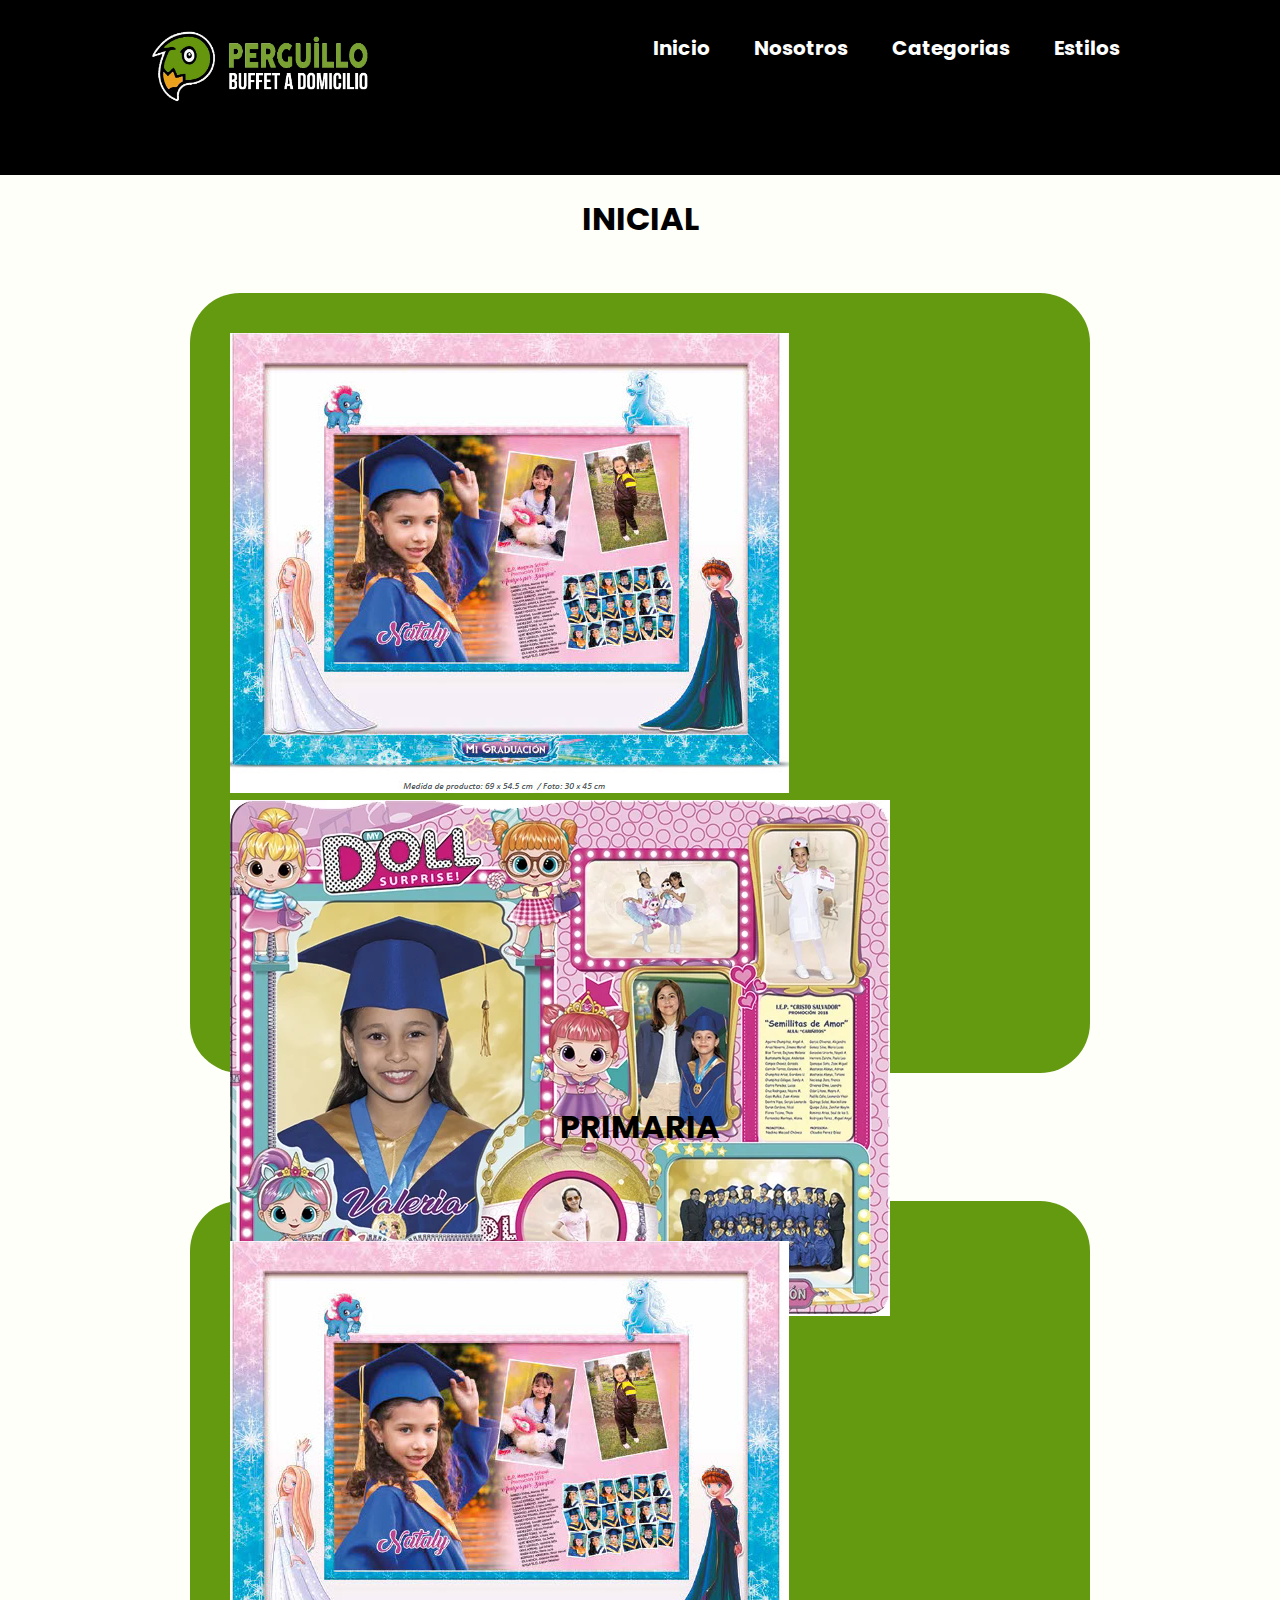
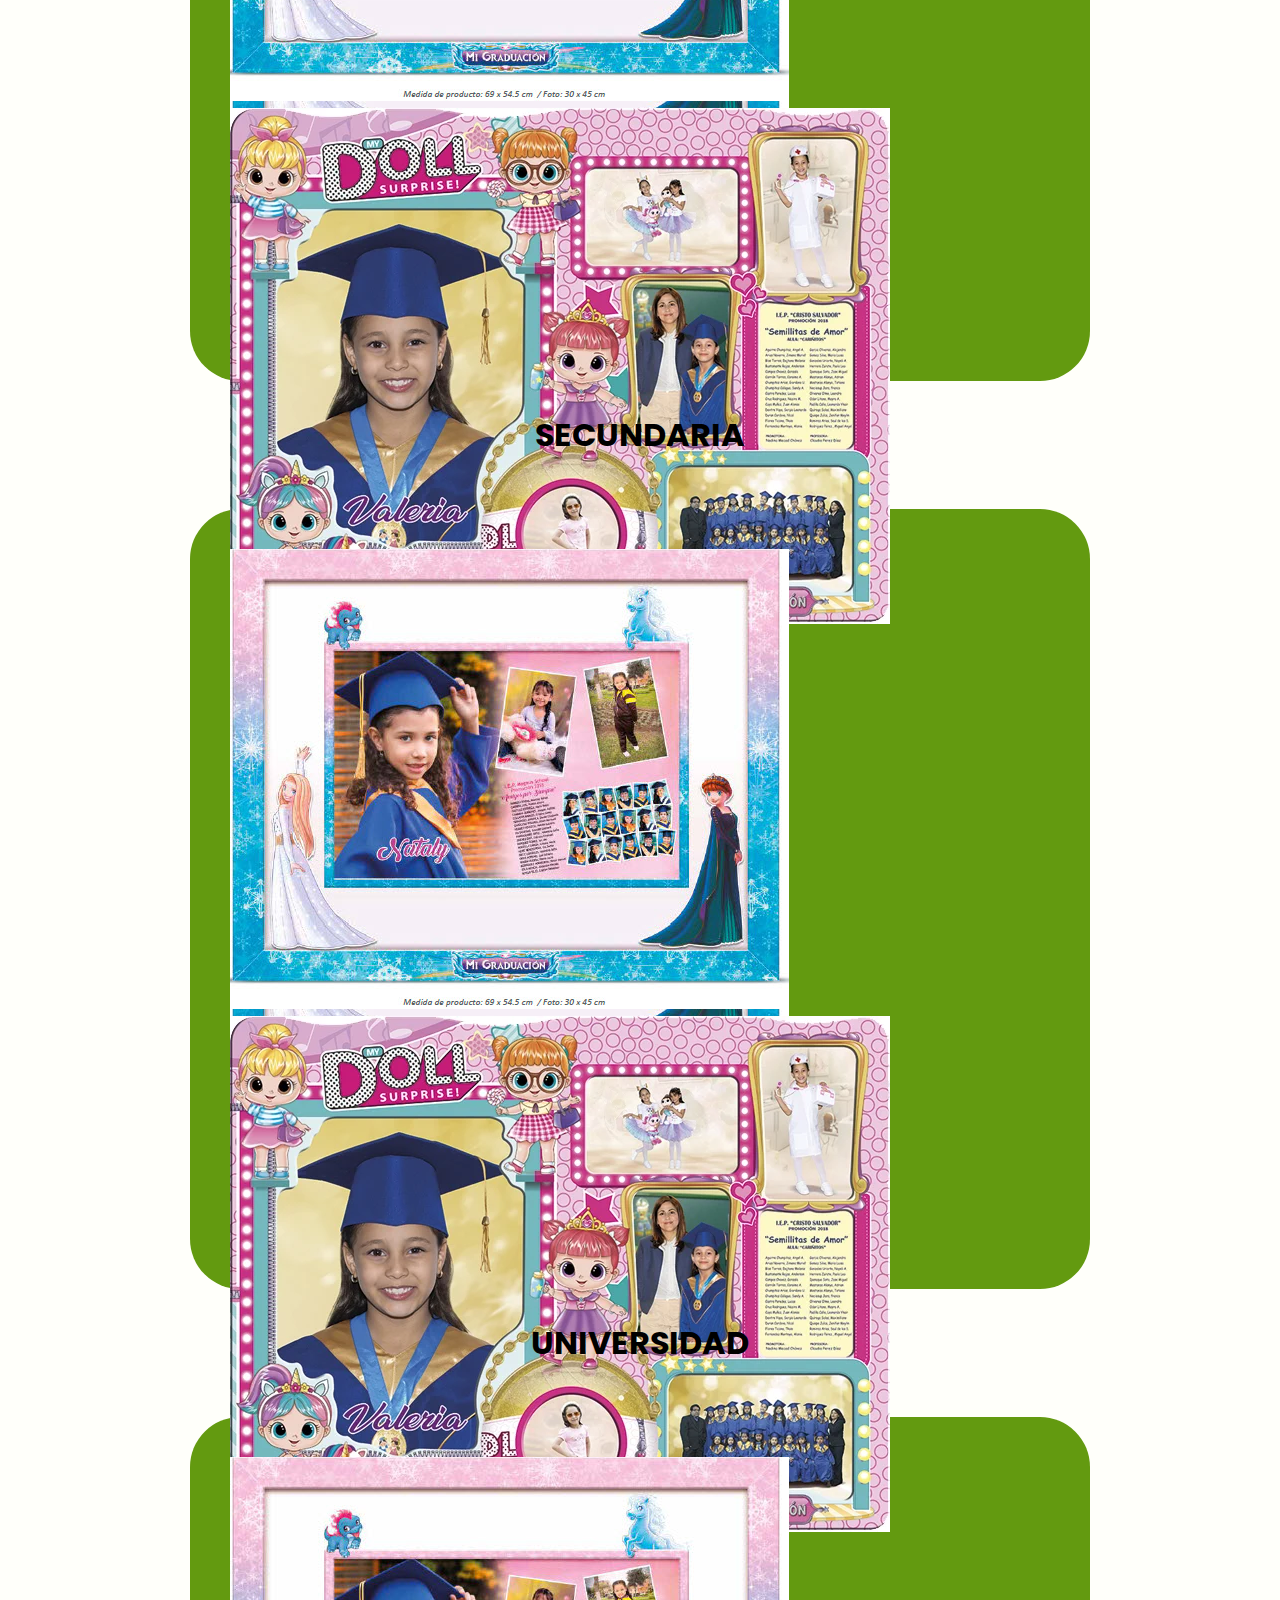
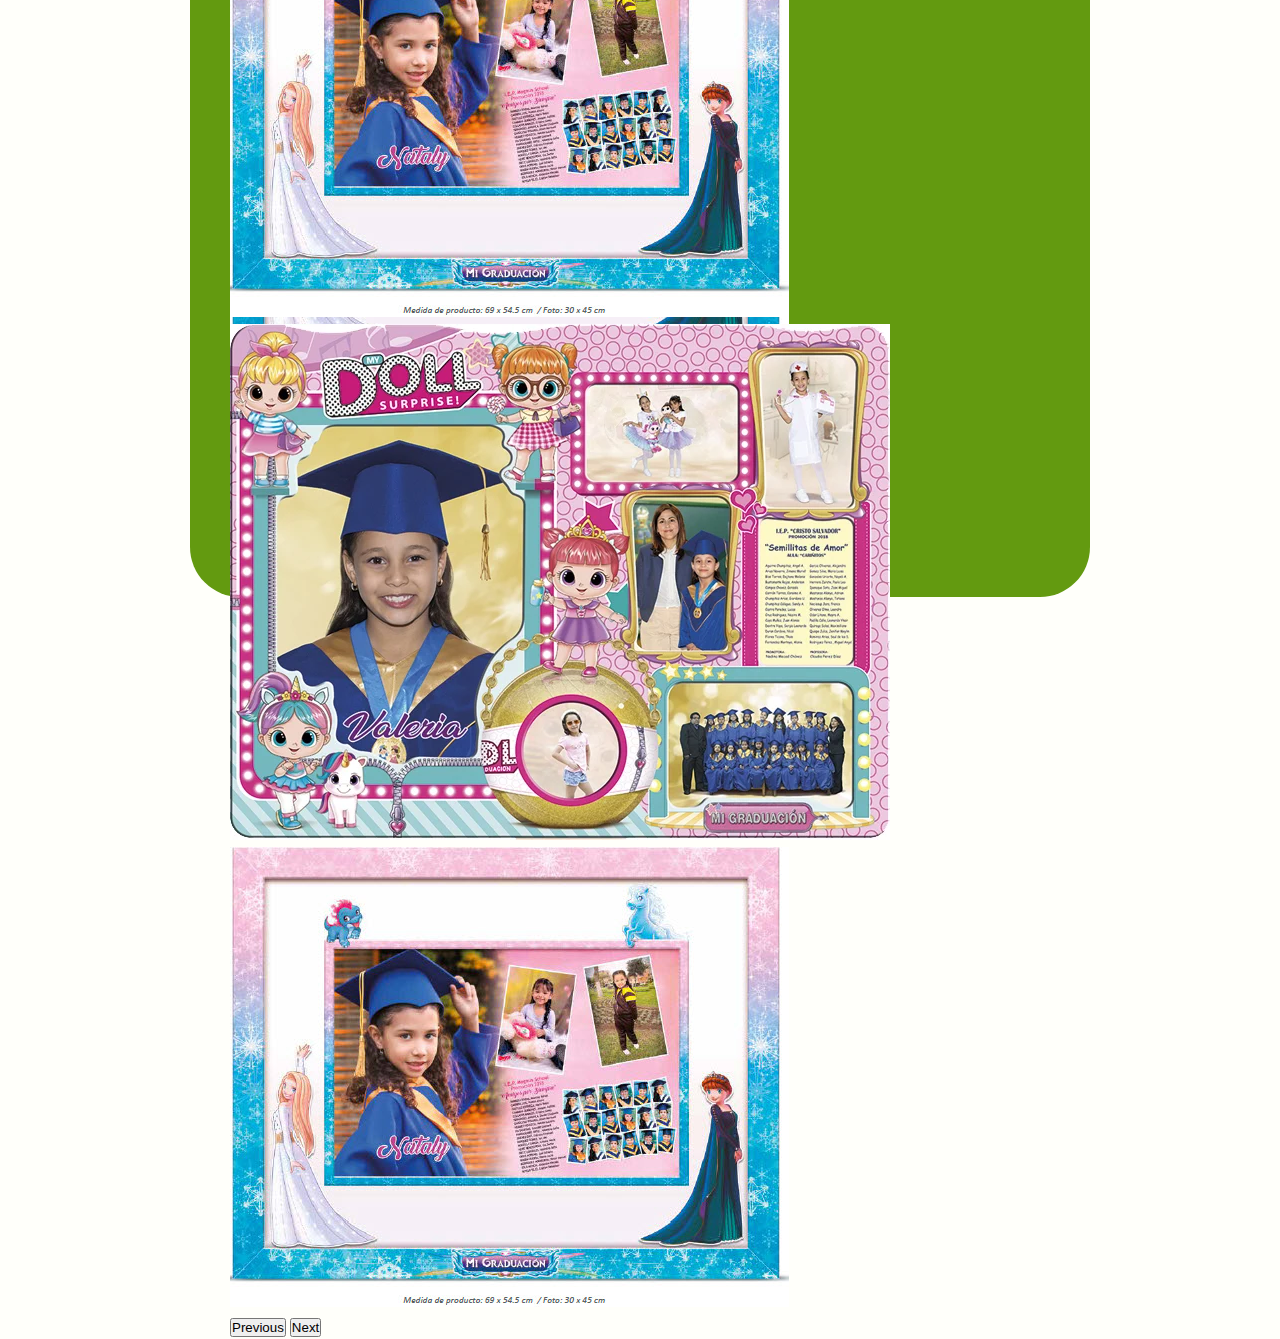
==== categorias.html @ 4219c61e "leo" ====
<!DOCTYPE html>
<html lang="en">
<head>
    <meta charset="UTF-8">
    <meta name="viewport" content="width=device-width, initial-scale=1.0">
    <link href="https://cdn.jsdelivr.net/npm/bootstrap@5.3.2/dist/css/bootstrap.min.css" rel="stylesheet" integrity="sha384-T3c6CoIi6uLrA9TneNEoa7RxnatzjcDSCmG1MXxSR1GAsXEV/Dwwykc2MPK8M2HN" crossorigin="anonymous">
    <link rel="stylesheet" href="src/styles/stylesCategoria.css">
    <link rel="preconnect" href="https://fonts.googleapis.com">
    <link href="https://fonts.googleapis.com/css2?family=Poppins:ital@0;1&display=swap" rel="stylesheet">
    <link rel="preconnect" href="https://fonts.gstatic.com" crossorigin>
    
    
    <title>Categorias</title>
</head>
<body>
    <!-- header -->
    <header class="">
        <div class="wrapper">
             
            <img class="logo" src="src/img/Perguillo horizontal.jpg" alt="">
                 <nav>
                    <a href="index.html">Inicio</a>
                    <a href="#">Nosotros</a>
                    <a href="categorias.html">Categorias</a>
                    <a href="#">Estilos</a>
                </nav>
        </div>
    </header>

    <!-- categorias -->
    <section class="categorias">
        
        <div> 
            <center><h1>INICIAL</h1></center>
            <BR></BR>
            <div class="cuadrado-verde">
            <div id="carouselExample" class="carousel slide">
                <div class="carousel-inner">
                  <div class="carousel-item active">
                    <img src="src/img/anuario inicial.webp" class="d-block w-100" alt="Inicial1">
                  </div>
                  <div class="carousel-item">
                    <img src="src/img/Anuario Inicial2.webp" class="d-block w-100" alt="Inicial2">
                  </div>
                  <div class="carousel-item">
                    <img src="src/img/anuario inicial.webp" class="d-block w-100" alt="Inicial3">
                  </div>
                </div>
                
                <button class="carousel-control-prev" type="button" data-bs-target="#carouselExample" data-bs-slide="prev">
                  <span class="carousel-control-prev-icon" aria-hidden="true"></span>
                  <span class="visually-hidden">Previous</span>
                </button>
                <button class="carousel-control-next" type="button" data-bs-target="#carouselExample" data-bs-slide="next">
                  <span class="carousel-control-next-icon" aria-hidden="true"></span>
                  <span class="visually-hidden">Next</span>
                </button>
                </div>
        </div>

        <div>
            <center><h1>PRIMARIA</h1></center>
            <BR></BR>
            <div class="cuadrado-verde">
                <div id="carouselExample1" class="carousel slide">
                    <div class="carousel-inner">
                      <div class="carousel-item active">
                        <img src="src/img/anuario inicial.webp" class="d-block w-100" alt="Inicial4">
                      </div>
                      <div class="carousel-item">
                        <img src="src/img/Anuario Inicial2.webp" class="d-block w-100" alt="Inicial5">
                      </div>
                      <div class="carousel-item">
                        <img src="src/img/anuario inicial.webp" class="d-block w-100" alt="Inicial6">
                      </div>
                    </div>
                    
                    <button class="carousel-control-prev" type="button" data-bs-target="#carouselExample1" data-bs-slide="prev">
                      <span class="carousel-control-prev-icon" aria-hidden="true"></span>
                      <span class="visually-hidden">Previous</span>
                    </button>
                    <button class="carousel-control-next" type="button" data-bs-target="#carouselExample1" data-bs-slide="next">
                      <span class="carousel-control-next-icon" aria-hidden="true"></span>
                      <span class="visually-hidden">Next</span>
                    </button>
                    </div>
        </div>

        <div>
            <center><h1>SECUNDARIA</h1></center>
            <BR></BR>
            <div class="cuadrado-verde">
                <div id="carouselExample2" class="carousel slide">
                    <div class="carousel-inner">
                      <div class="carousel-item active">
                        <img src="src/img/anuario inicial.webp" class="d-block w-100" alt="Inicial1">
                      </div>
                      <div class="carousel-item">
                        <img src="src/img/Anuario Inicial2.webp" class="d-block w-100" alt="Inicial2">
                      </div>
                      <div class="carousel-item">
                        <img src="src/img/anuario inicial.webp" class="d-block w-100" alt="Inicial3">
                      </div>
                    </div>
                    
                    <button class="carousel-control-prev" type="button" data-bs-target="#carouselExample2" data-bs-slide="prev">
                      <span class="carousel-control-prev-icon" aria-hidden="true"></span>
                      <span class="visually-hidden">Previous</span>
                    </button>
                    <button class="carousel-control-next" type="button" data-bs-target="#carouselExample2" data-bs-slide="next">
                      <span class="carousel-control-next-icon" aria-hidden="true"></span>
                      <span class="visually-hidden">Next</span>
                    </button>
                    </div>
        </div>

        <div>
            <center><h1>UNIVERSIDAD</h1></center>
            <BR></BR>
            <div class="cuadrado-verde">
                <div id="carouselExample3" class="carousel slide">
                    <div class="carousel-inner">
                      <div class="carousel-item active">
                        <img src="src/img/anuario inicial.webp" class="d-block w-100" alt="Inicial1">
                      </div>
                      <div class="carousel-item">
                        <img src="src/img/Anuario Inicial2.webp" class="d-block w-100" alt="Inicial2">
                      </div>
                      <div class="carousel-item">
                        <img src="src/img/anuario inicial.webp" class="d-block w-100" alt="Inicial3">
                      </div>
                    </div>
                    
                    <button class="carousel-control-prev" type="button" data-bs-target="#carouselExample3" data-bs-slide="prev">
                      <span class="carousel-control-prev-icon" aria-hidden="true"></span>
                      <span class="visually-hidden">Previous</span>
                    </button>
                    <button class="carousel-control-next" type="button" data-bs-target="#carouselExample3" data-bs-slide="next">
                      <span class="carousel-control-next-icon" aria-hidden="true"></span>
                      <span class="visually-hidden">Next</span>
                    </button>
                    </div>
        </div>




    </div>
    </section>

<script src="https://cdn.jsdelivr.net/npm/@popperjs/core@2.11.8/dist/umd/popper.min.js" integrity="sha384-I7E8VVD/ismYTF4hNIPjVp/Zjvgyol6VFvRkX/vR+Vc4jQkC+hVqc2pM8ODewa9r" crossorigin="anonymous"></script>
<script src="https://cdn.jsdelivr.net/npm/bootstrap@5.3.2/dist/js/bootstrap.min.js" integrity="sha384-BBtl+eGJRgqQAUMxJ7pMwbEyER4l1g+O15P+16Ep7Q9Q+zqX6gSbd85u4mG4QzX+" crossorigin="anonymous"></script>
</body>
</html>
---- src/styles/stylesCategoria.css ----
*{margin:0; padding:0;}

/* body */
body{
    background: #fffffa;
    font-family: poppins;
}
/* header */
header{
    width: 100%;
    overflow: hidden;
    background-color: black;
    margin-bottom: 20px;
    
    
}
.wrapper{
    width: 90%;
    max-width: 1000px;
    margin:auto;
        
}
header img{
    
    width: 25%;
    margin-right: 10px;
    margin-bottom: 30px;
    
    
    
}
header nav{
    float: right;
    line-height: 100px;
}
header nav a{
    display: inline-block;
    color: #fff;
    text-decoration: none;
    padding: 10px 20px;
    line-height:normal;
    font-size: 20px;
    font-weight: bold;
    
    

    -webkit-transition:all 500ms ease;
    -o-transition: all 500ms ease;
    transition: all 500ms ease;    
}
header nav a:hover{
    background: rgb(99, 154, 16);
    border-radius: 50px;
}

.header2 {
    position: fixed;
    
}
.header2 img .logo{
    line-height: 100px;
    font-size: 40px;
}
.header2 nav{
    line-height: 100px;
}

/* Carrusel */
.cuadrado-verde {
    background-color: rgb(99, 154, 16); /* Color verde de fondo */
    padding: 40px; /* Espacio alrededor del carrusel */
    text-align: justify; /* Centrar el contenido */
    width: 820px; /* Tamaño deseado del cuadrado */
    height: 700px;
    margin: 0 auto; /* Centrar el cuadrado en el centro de la página */
    margin-bottom: 30px;
    border-radius: 50px;
}

.carousel-inner {
    max-height: 100%; /* Altura máxima del carrusel */
    
    
}

.carousel-item img {
    max-width: 100%; /* Asegurar que la imagen no sea más ancha que el contenedor del carrusel */
    max-height: 100%; /* Asegurar que la imagen no sea más alta que el contenedor del carrusel */
}
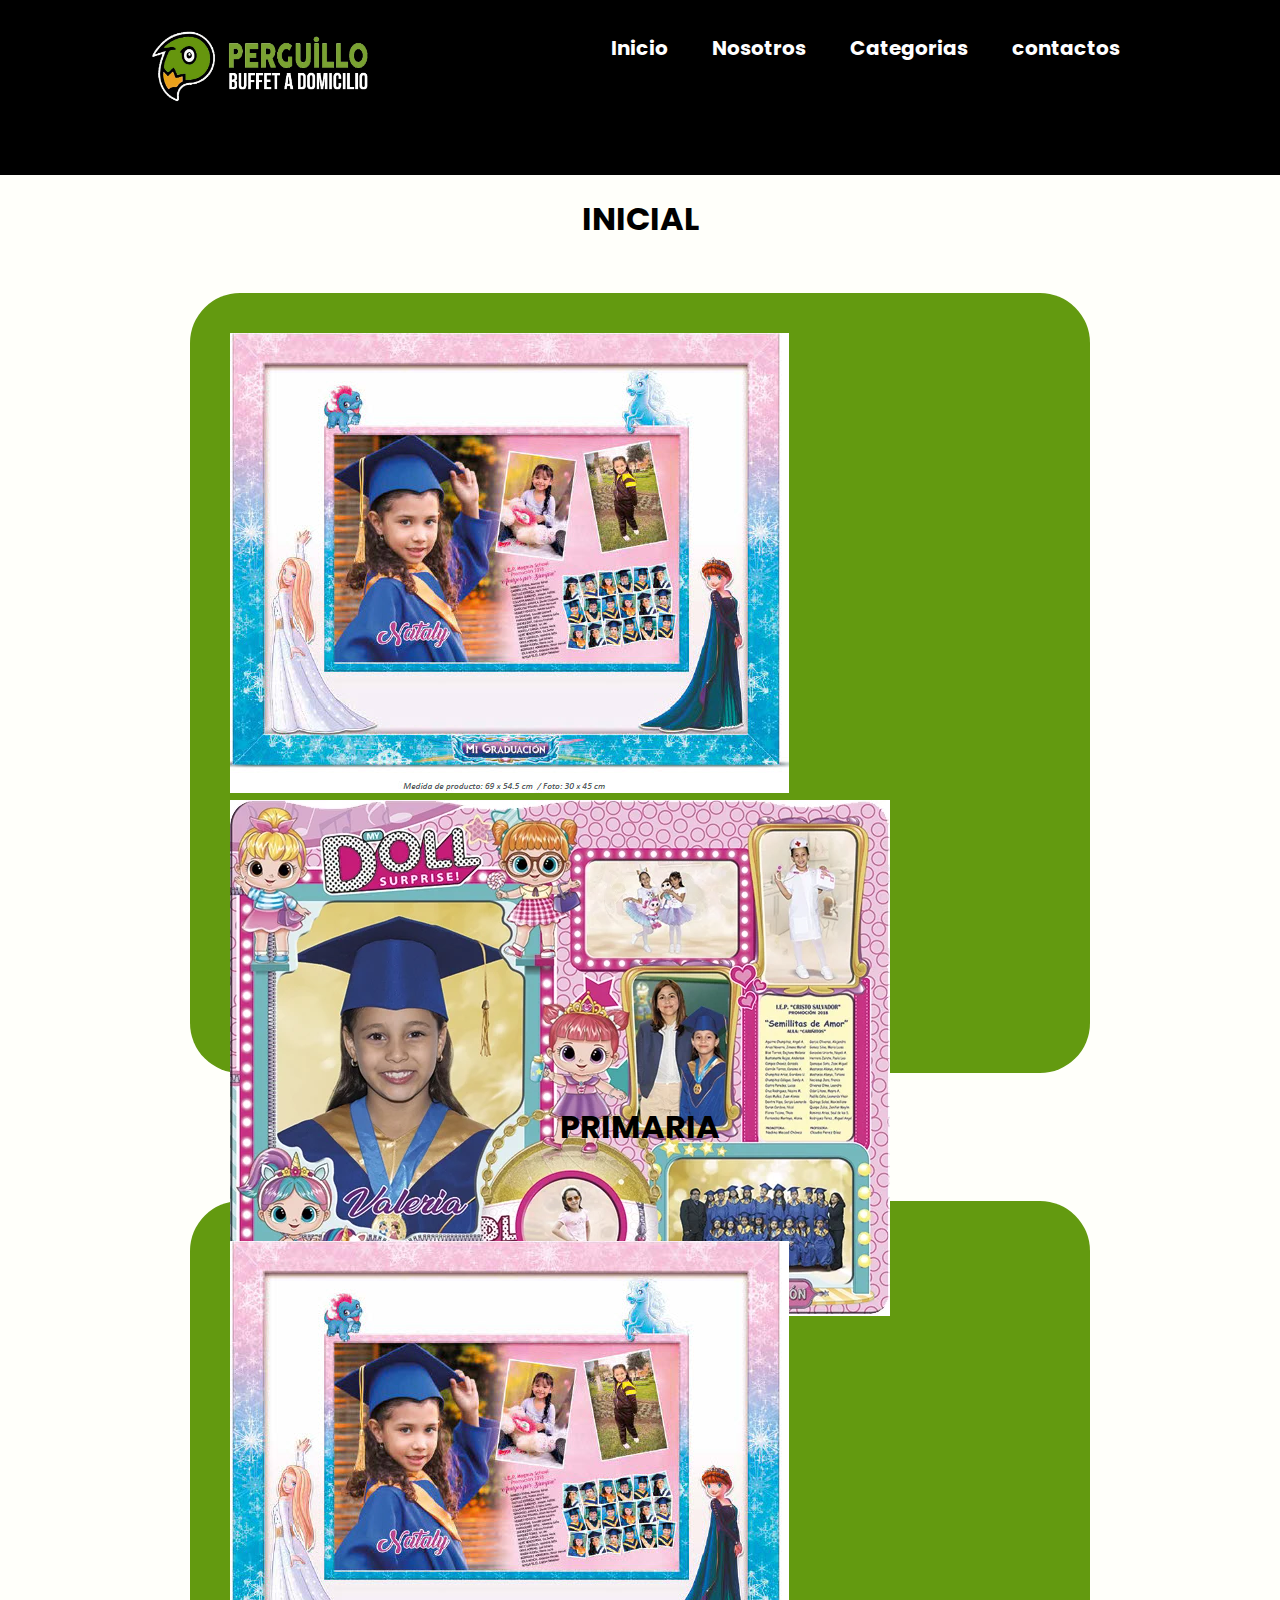
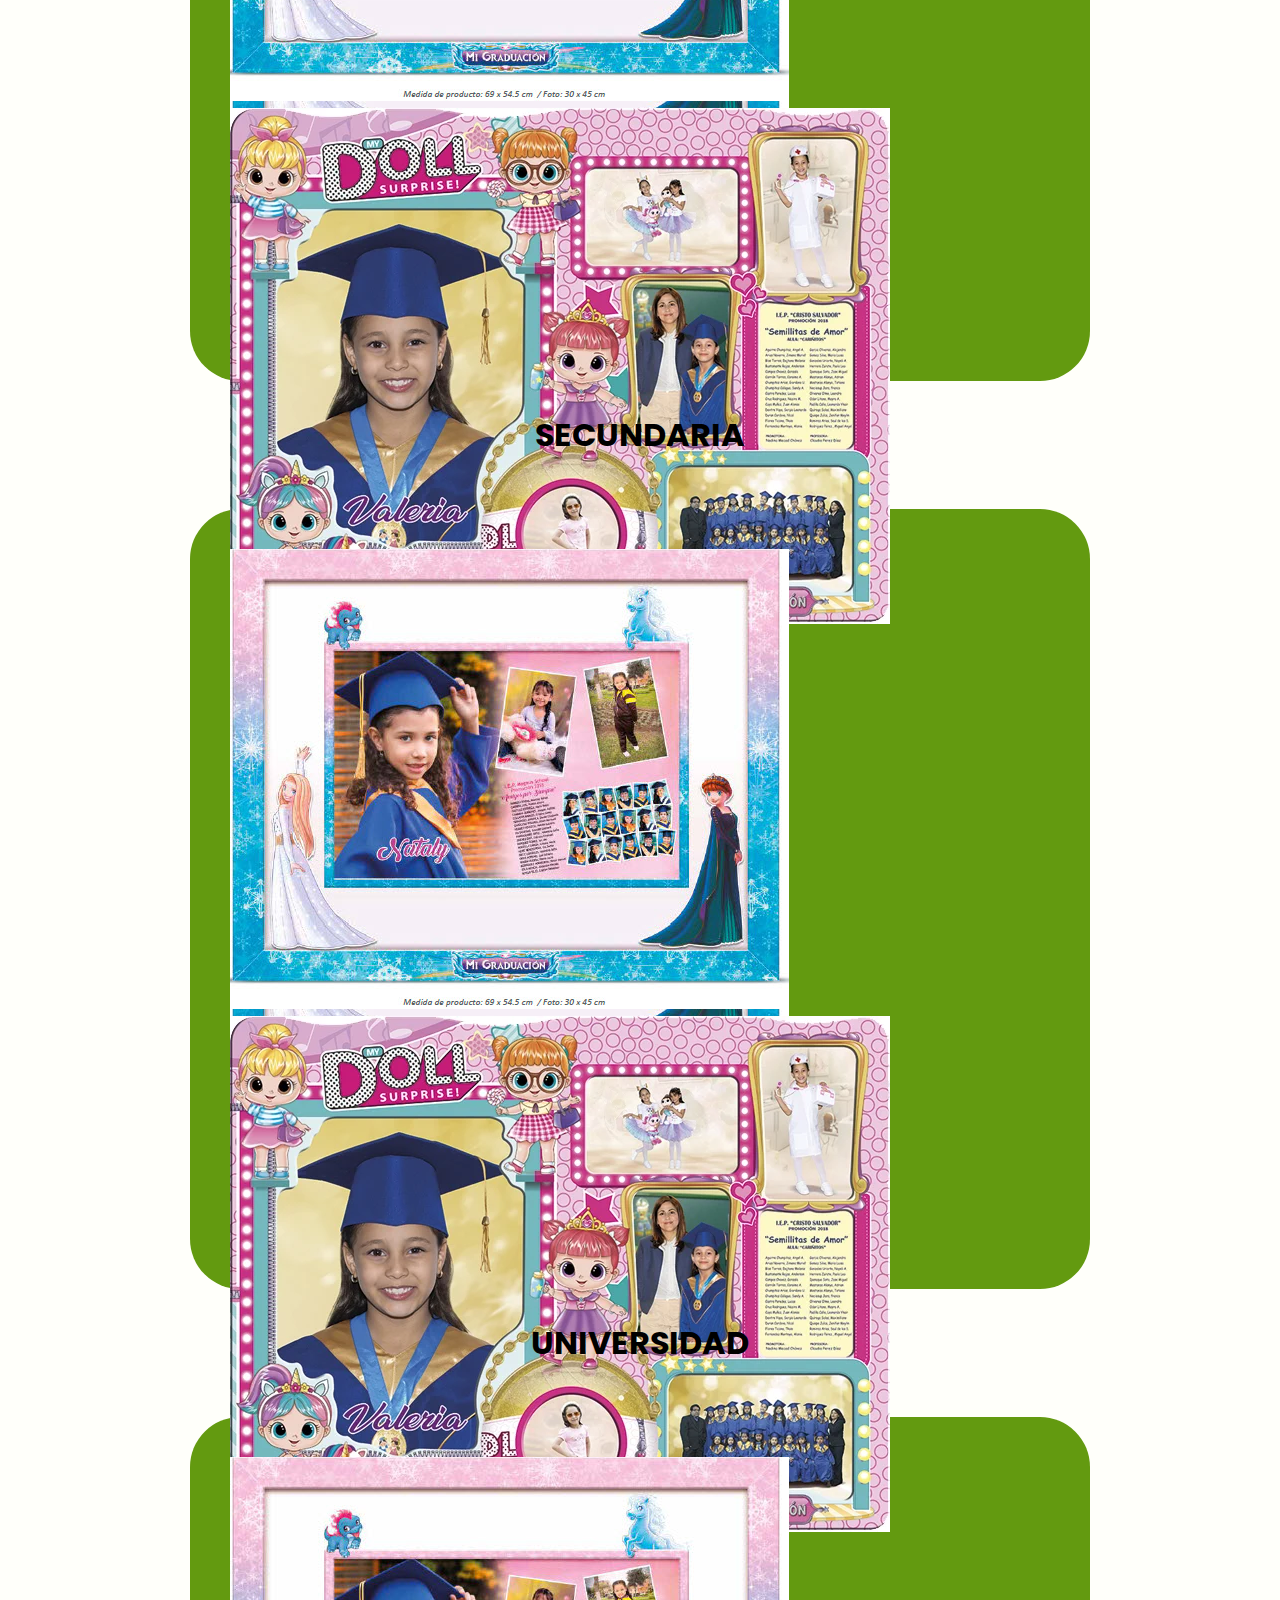
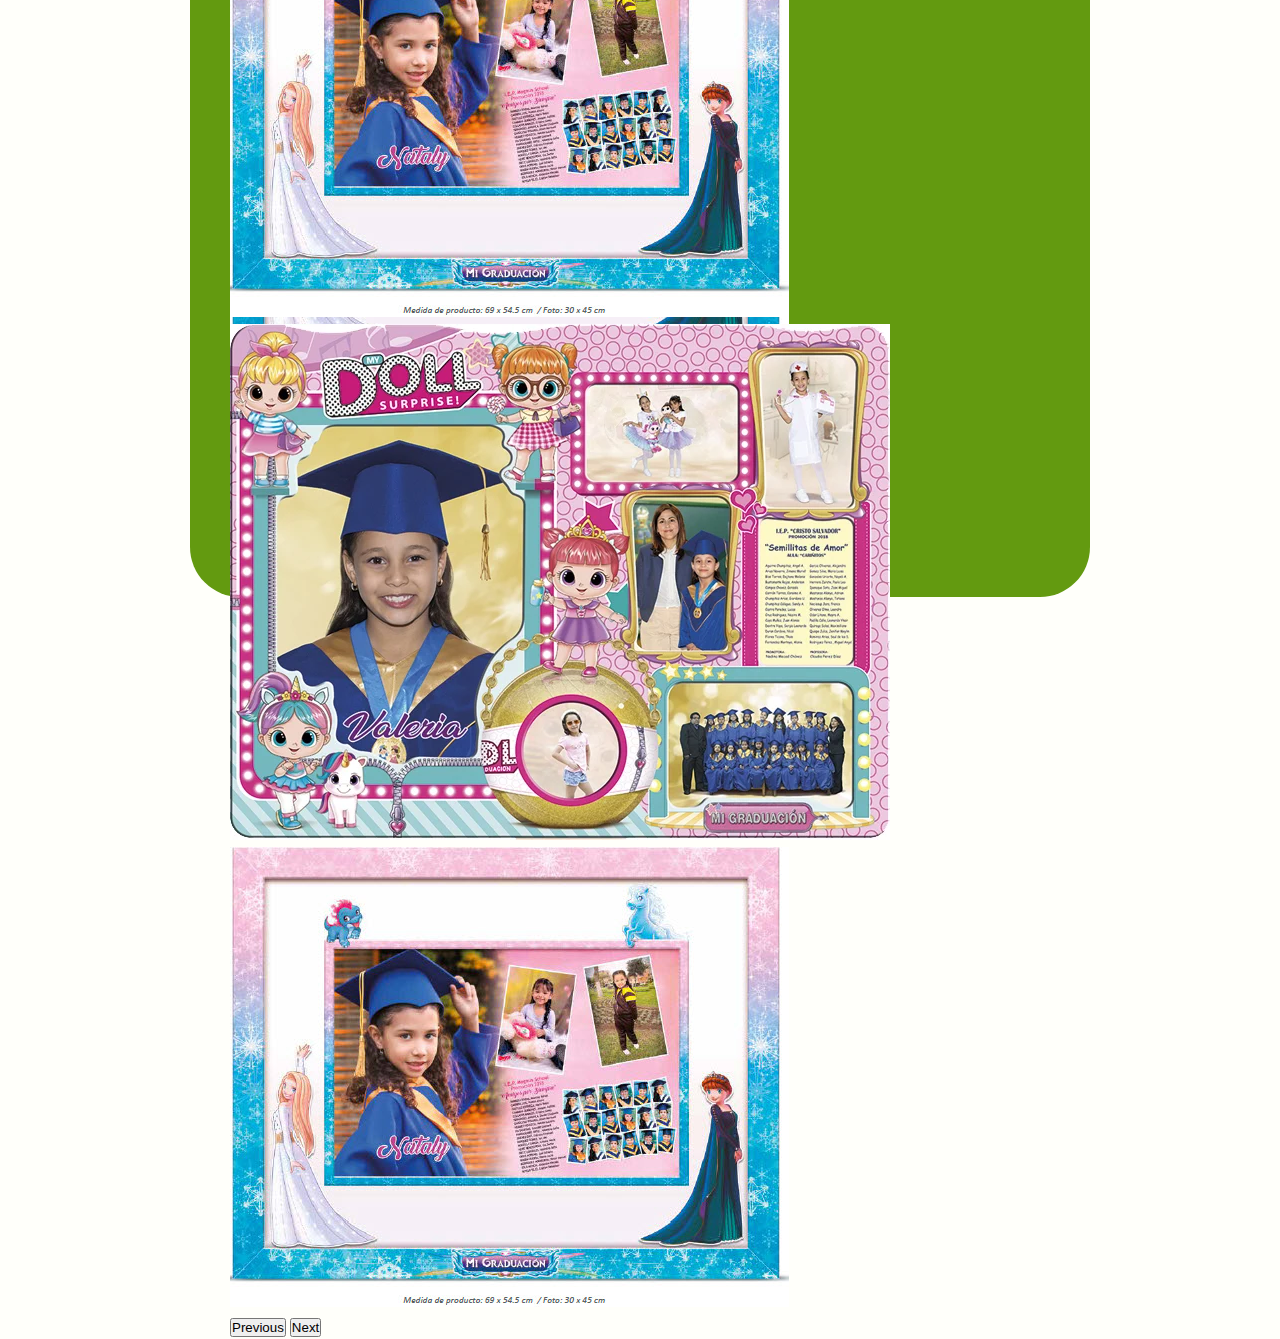
==== commit ea3895a3: "Merge branch 'main' of https://github.com/NegryMan/PerguilloAnuario into PAYPAY" ====
--- a/categorias.html
+++ b/categorias.html
@@ -20,9 +20,11 @@
             <img class="logo" src="src/img/Perguillo horizontal.jpg" alt="">
                  <nav>
                     <a href="index.html">Inicio</a>
-                    <a href="#">Nosotros</a>
+
+                    <a href="nosotros.html">Nosotros</a>
                     <a href="categorias.html">Categorias</a>
-                    <a href="#">Estilos</a>
+                    <a href="contactos.html">contactos</a>
+
                 </nav>
         </div>
     </header>
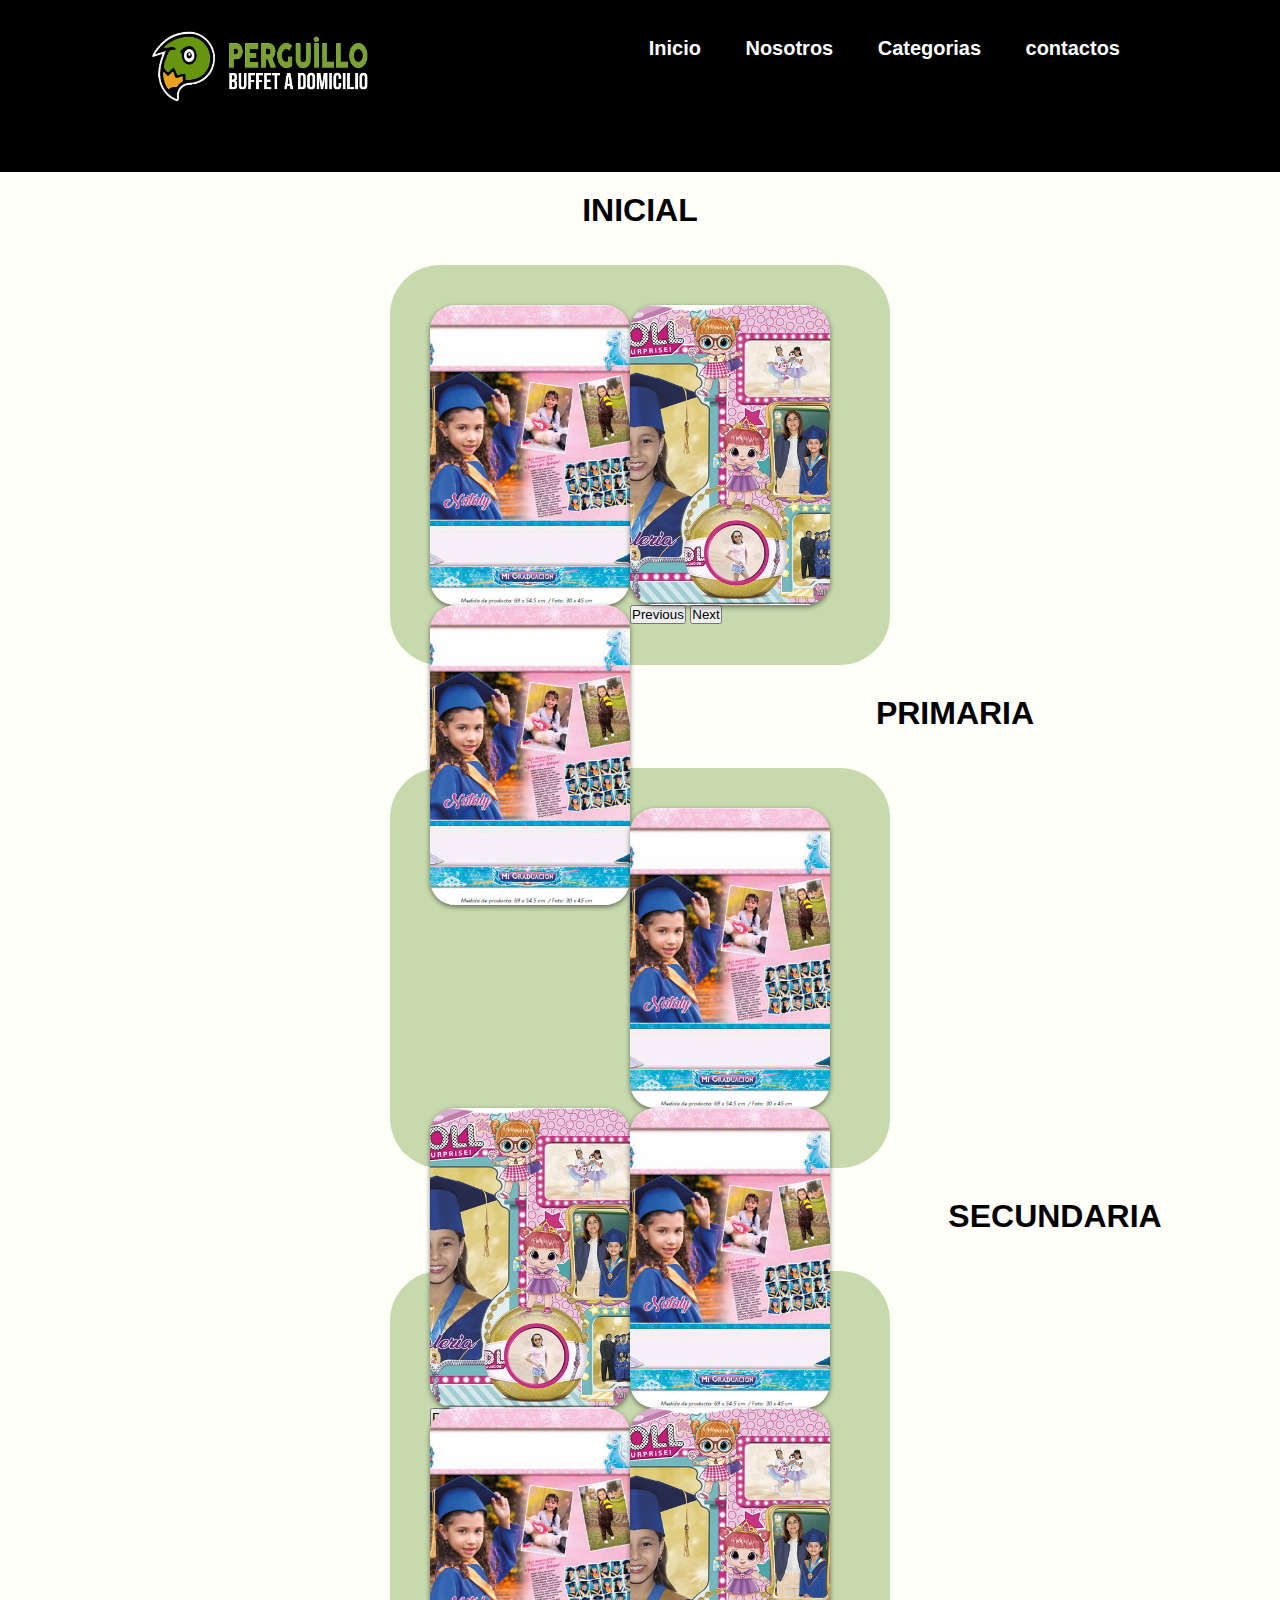
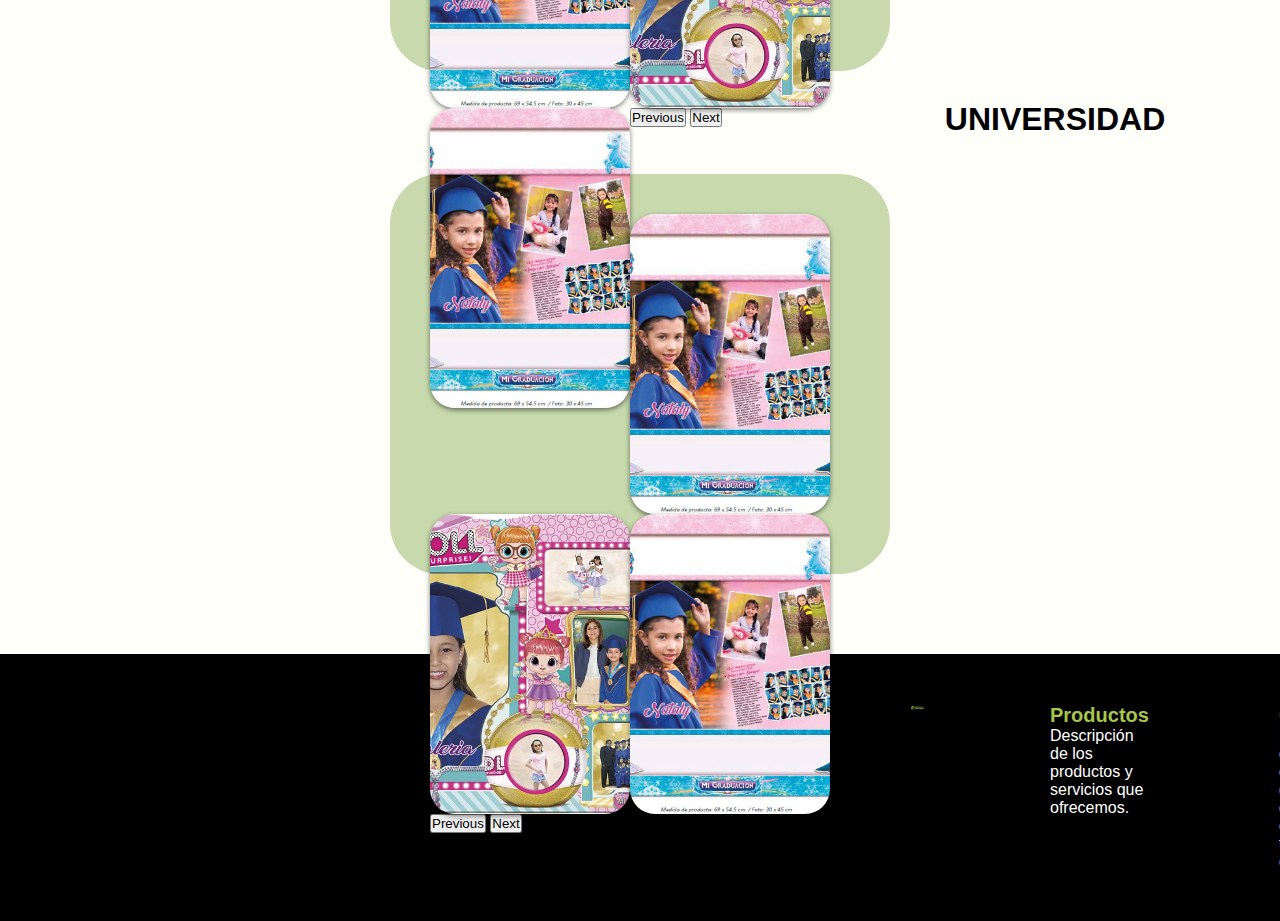
==== commit 0a8089d1: "sas" ====
--- a/categorias.html
+++ b/categorias.html
@@ -5,6 +5,8 @@
     <meta name="viewport" content="width=device-width, initial-scale=1.0">
     <link href="https://cdn.jsdelivr.net/npm/bootstrap@5.3.2/dist/css/bootstrap.min.css" rel="stylesheet" integrity="sha384-T3c6CoIi6uLrA9TneNEoa7RxnatzjcDSCmG1MXxSR1GAsXEV/Dwwykc2MPK8M2HN" crossorigin="anonymous">
     <link rel="stylesheet" href="src/styles/stylesCategoria.css">
+    <link rel="stylesheet" href="src/styles/contacto.css">
+    <link rel="stylesheet" href="src/styles/styles.css">
     <link rel="preconnect" href="https://fonts.googleapis.com">
     <link href="https://fonts.googleapis.com/css2?family=Poppins:ital@0;1&display=swap" rel="stylesheet">
     <link rel="preconnect" href="https://fonts.gstatic.com" crossorigin>
@@ -20,7 +22,6 @@
             <img class="logo" src="src/img/Perguillo horizontal.jpg" alt="">
                  <nav>
                     <a href="index.html">Inicio</a>
-
                     <a href="nosotros.html">Nosotros</a>
                     <a href="categorias.html">Categorias</a>
                     <a href="contactos.html">contactos</a>
@@ -64,35 +65,7 @@
             <center><h1>PRIMARIA</h1></center>
             <BR></BR>
             <div class="cuadrado-verde">
-                <div id="carouselExample1" class="carousel slide">
-                    <div class="carousel-inner">
-                      <div class="carousel-item active">
-                        <img src="src/img/anuario inicial.webp" class="d-block w-100" alt="Inicial4">
-                      </div>
-                      <div class="carousel-item">
-                        <img src="src/img/Anuario Inicial2.webp" class="d-block w-100" alt="Inicial5">
-                      </div>
-                      <div class="carousel-item">
-                        <img src="src/img/anuario inicial.webp" class="d-block w-100" alt="Inicial6">
-                      </div>
-                    </div>
-                    
-                    <button class="carousel-control-prev" type="button" data-bs-target="#carouselExample1" data-bs-slide="prev">
-                      <span class="carousel-control-prev-icon" aria-hidden="true"></span>
-                      <span class="visually-hidden">Previous</span>
-                    </button>
-                    <button class="carousel-control-next" type="button" data-bs-target="#carouselExample1" data-bs-slide="next">
-                      <span class="carousel-control-next-icon" aria-hidden="true"></span>
-                      <span class="visually-hidden">Next</span>
-                    </button>
-                    </div>
-        </div>
-
-        <div>
-            <center><h1>SECUNDARIA</h1></center>
-            <BR></BR>
-            <div class="cuadrado-verde">
-                <div id="carouselExample2" class="carousel slide">
+                <div id="carouselExample" class="carousel slide">
                     <div class="carousel-inner">
                       <div class="carousel-item active">
                         <img src="src/img/anuario inicial.webp" class="d-block w-100" alt="Inicial1">
@@ -105,11 +78,11 @@
                       </div>
                     </div>
                     
-                    <button class="carousel-control-prev" type="button" data-bs-target="#carouselExample2" data-bs-slide="prev">
+                    <button class="carousel-control-prev" type="button" data-bs-target="#carouselExample" data-bs-slide="prev">
                       <span class="carousel-control-prev-icon" aria-hidden="true"></span>
                       <span class="visually-hidden">Previous</span>
                     </button>
-                    <button class="carousel-control-next" type="button" data-bs-target="#carouselExample2" data-bs-slide="next">
+                    <button class="carousel-control-next" type="button" data-bs-target="#carouselExample" data-bs-slide="next">
                       <span class="carousel-control-next-icon" aria-hidden="true"></span>
                       <span class="visually-hidden">Next</span>
                     </button>
@@ -117,10 +90,10 @@
         </div>
 
         <div>
-            <center><h1>UNIVERSIDAD</h1></center>
+            <center><h1>SECUNDARIA</h1></center>
             <BR></BR>
             <div class="cuadrado-verde">
-                <div id="carouselExample3" class="carousel slide">
+                <div id="carouselExample" class="carousel slide">
                     <div class="carousel-inner">
                       <div class="carousel-item active">
                         <img src="src/img/anuario inicial.webp" class="d-block w-100" alt="Inicial1">
@@ -133,11 +106,39 @@
                       </div>
                     </div>
                     
-                    <button class="carousel-control-prev" type="button" data-bs-target="#carouselExample3" data-bs-slide="prev">
+                    <button class="carousel-control-prev" type="button" data-bs-target="#carouselExample" data-bs-slide="prev">
                       <span class="carousel-control-prev-icon" aria-hidden="true"></span>
                       <span class="visually-hidden">Previous</span>
                     </button>
-                    <button class="carousel-control-next" type="button" data-bs-target="#carouselExample3" data-bs-slide="next">
+                    <button class="carousel-control-next" type="button" data-bs-target="#carouselExample" data-bs-slide="next">
+                      <span class="carousel-control-next-icon" aria-hidden="true"></span>
+                      <span class="visually-hidden">Next</span>
+                    </button>
+                    </div>
+        </div>
+
+        <div>
+            <center><h1>UNIVERSIDAD</h1></center>
+            <BR></BR>
+            <div class="cuadrado-verde">
+                <div id="carouselExample" class="carousel slide">
+                    <div class="carousel-inner">
+                      <div class="carousel-item active">
+                        <img src="src/img/anuario inicial.webp" class="d-block w-100" alt="Inicial1">
+                      </div>
+                      <div class="carousel-item">
+                        <img src="src/img/Anuario Inicial2.webp" class="d-block w-100" alt="Inicial2">
+                      </div>
+                      <div class="carousel-item">
+                        <img src="src/img/anuario inicial.webp" class="d-block w-100" alt="Inicial3">
+                      </div>
+                    </div>
+                    
+                    <button class="carousel-control-prev" type="button" data-bs-target="#carouselExample" data-bs-slide="prev">
+                      <span class="carousel-control-prev-icon" aria-hidden="true"></span>
+                      <span class="visually-hidden">Previous</span>
+                    </button>
+                    <button class="carousel-control-next" type="button" data-bs-target="#carouselExample" data-bs-slide="next">
                       <span class="carousel-control-next-icon" aria-hidden="true"></span>
                       <span class="visually-hidden">Next</span>
                     </button>
@@ -152,5 +153,36 @@
 
 <script src="https://cdn.jsdelivr.net/npm/@popperjs/core@2.11.8/dist/umd/popper.min.js" integrity="sha384-I7E8VVD/ismYTF4hNIPjVp/Zjvgyol6VFvRkX/vR+Vc4jQkC+hVqc2pM8ODewa9r" crossorigin="anonymous"></script>
 <script src="https://cdn.jsdelivr.net/npm/bootstrap@5.3.2/dist/js/bootstrap.min.js" integrity="sha384-BBtl+eGJRgqQAUMxJ7pMwbEyER4l1g+O15P+16Ep7Q9Q+zqX6gSbd85u4mG4QzX+" crossorigin="anonymous"></script>
+
+  <footer>
+    <div class="wrapper">
+        <div class="footer-columns">
+            <div class="column">
+                <!-- Columna 1 - Logo -->
+                <img class="footer-logo" src="src/img/Perguillo horizontal.webp" alt="Logo de Perguillo">
+            </div>
+            <div class="column">
+                <!-- Columna 2 - Nuestros Productos -->
+                <h2>Productos</h2>
+                <p>Descripción de los productos y servicios que ofrecemos.</p>
+            </div>
+            <div class="column">
+                <!-- Columna 3 - Contacto -->
+                <h2>Contacto</h2>
+                <p>Información de contacto, dirección, correo electrónico, teléfono, etc.</p>
+            </div>
+            <div class="column">
+                <!-- Columna 4 - Redes Sociales -->
+                <h2>Redes Sociales</h2>
+                <ul class="social-icons">
+                    <li><a href="#"><img src="facebook.png" alt="Facebook"></a></li>
+                    <li><a href="#"><img src="twitter.png" alt="Twitter"></a></li>
+                    <li><a href="#"><img src="instagram.png" alt="Instagram"></a></li>
+                </ul>
+            </div>
+        </div>
+    </div>
+  </footer>
+
 </body>
 </html>--- a/src/styles/stylesCategoria.css
+++ b/src/styles/stylesCategoria.css
@@ -86,4 +86,4 @@
 .carousel-item img {
     max-width: 100%; /* Asegurar que la imagen no sea más ancha que el contenedor del carrusel */
     max-height: 100%; /* Asegurar que la imagen no sea más alta que el contenedor del carrusel */
-}
+}--- a/src/styles/contacto.css
+++ b/src/styles/contacto.css
@@ -0,0 +1,66 @@
+*{
+    margin: 0;
+    padding: 0;
+    box-sizing: border-box;
+    font-family: 'Open Sans', sans-serif;
+}
+.container-form{
+    width: 100%;
+    max-width: 1100px;
+    margin: auto;
+    display: grid;
+    grid-template-columns: repeat(2,1fr);
+    grid-gap: 50px;
+    margin-top: 90px;
+}
+.container-form h2{
+    margin-bottom: 15px;
+    font-size: 35px
+}
+.container-form p{
+    font-size: 17px;
+    line-height: 1.6;
+    margin-bottom: 30px;
+}
+.container-form a{
+    font-size: 17px;
+    display: inline-block;
+    text-decoration: none;
+    width: 100%;
+    margin-bottom: 15px;
+    color: black;
+    font-weight: 700;
+}
+.container-form a i{
+    color: orange;
+    margin-right: 10px;
+}
+.container-form form .campo, textarea{
+    width: 100%;
+    padding: 15px 10px;
+    font-size: 16px;
+    border: 1px solid #dbdbdb;
+    margin-bottom: 20px;
+    border-radius: 3px;
+    outline: 0px;
+}
+.container-form form textarea{
+    max-width: 530px;
+    min-width: 530px;
+    min-height: 140px;
+    max-height: 150px;
+}
+.container-form .btn-enviar{
+    padding: 15px;
+    font-size: 16px;
+    border: none;
+    outline: 0px;
+    background: orange;
+    color: white;
+    border-radius: 3px;
+    cursor: pointer;
+    transition: all 300ms ease;
+}
+.container-form .btn-enviar:hover{
+    background: #e39403;
+}--- a/src/styles/styles.css
+++ b/src/styles/styles.css
@@ -0,0 +1,444 @@
+*{margin:0; padding:0;}
+
+/* body */
+body{
+    background: #fffffa;
+    font-family: poppins;
+    height: 100%;
+}
+/* header */
+header{
+    width: 100%;
+    overflow: hidden;
+    background-color: black;
+    z-index: 999;
+        
+}
+
+/* cambios */
+@media screen and (max-width: 700px){
+    header .logo,
+    header nav{
+        width:100%;
+        text-align:center;
+        line-height:100px;
+    }
+    .header2{
+        height: 250px;
+    }
+
+    .header2 .logo,
+    .header2 nav{
+        line-height: 50px;
+    }
+}
+
+.wrapper{
+    width: 90%;
+    max-width: 1000px;
+    margin:auto;
+        
+}
+header img{
+    
+    width: 25%;
+    margin-right: 10px;
+    margin-bottom: 30px;
+    
+    
+}
+header nav{
+    float: right;
+    line-height: 100px;
+}
+header nav a{
+    display: inline-block;
+    color: #fff;
+    text-decoration: none;
+    padding: 10px 20px;
+    line-height:normal;
+    font-size: 20px;
+    font-weight: bold;
+    
+
+    -webkit-transition:all 500ms ease;
+    -o-transition: all 500ms ease;
+    transition: all 500ms ease;    
+}
+header nav a:hover{
+    background: rgb(99, 154, 16);
+    border-radius: 50px;
+}
+
+.header2 {
+    position: fixed;
+    
+}
+.header2 img .logo{
+    line-height: 100px;
+    font-size: 40px;
+}
+.header2 nav{
+    line-height: 100px;
+}
+
+
+/* banner */
+div .texto1{
+    font-family:'Arial Narrow';
+    color: #fff;
+    max-width: 1200px;
+    margin: auto;
+    overflow: hidden;
+    text-align: center;
+    line-height: 400px;
+}
+.imagen1{
+    background-image: linear-gradient(rgba(0, 0, 0, 0.5), rgba(0, 0, 0, 0.5)),url(../img/jovenes.jpg); /* el linear-gradient oscurece la imagen */
+    background-position: center;
+    background-repeat: no-repeat;
+    background-size: cover;
+    margin-bottom: 20px;
+    opacity: 1;
+
+    height: 70vh;
+}
+
+/* contenido */
+h2{
+    color: #a7c54c;
+}
+.tarjeta{
+    justify-content: center;
+    align-items: center;
+    display: flex;
+    box-shadow: 0 0 10px 5px #939191;    
+    margin:40px auto 40px auto;
+    border-radius: 5px;
+    width: 800px;
+}
+.textotarjeta{
+    /* border: 1px solid; */
+    flex: 5;
+    margin: 30px 15px;
+    text-align: center;    
+    
+}
+.imagenTarjeta{
+    background-image: url(../img/pareja.jpg);
+    background-repeat: no-repeat;
+    background-size: cover;
+    background-position: center;    
+    height: 300px;
+    width: 400px;
+    flex: 5;
+}
+
+.contenido1 p{
+    margin-bottom: 1em;
+}
+/* AGREGADO NUEVO DEL SLIDER */
+
+.carousel-inner img{
+    position: relative;    
+    width: 210px;
+    /* padding: 0 18px; */
+    float: left;
+    box-sizing: border-box;
+    display: flex;
+    height: 100%;
+
+}
+.cuadrado-verde {
+    background-color: #C7D9AD; /* Color verde de fondo */
+    padding: 40px; /* Espacio alrededor del carrusel */
+    text-align: justify; /* Centrar el contenido */
+    width: 500px; /* Tamaño deseado del cuadrado */
+    height: 400px;
+    margin: 0 auto; /* Centrar el cuadrado en el centro de la página */
+    margin-bottom: 30px;
+    border-radius: 50px;
+}
+.carousel-inner {
+    max-height: 100%; /* Altura máxima del carrusel */
+    
+    
+}
+
+.carousel-item img {
+    max-width: 100%; /* Asegurar que la imagen no sea más ancha que el contenedor del carrusel */
+    max-height: 100%; /* Asegurar que la imagen no sea más alta que el contenedor del carrusel */
+    object-fit: cover;
+    height: 300px;
+    width: 200px;
+    border-radius: 25px;
+    box-shadow: 0 2px 5px 0 rgba(0, 0, 0, 0.5);
+    transition: .3ms ease-in-out;
+}
+
+
+
+
+
+/* slider */
+.populares{
+    margin: 0px 0 40px;   
+}
+
+.carrusel-list{
+    position: relative;
+    display: flex;
+    align-items: center;
+    height: 400px;
+    margin: 0 auto;
+    background-color: #C7D9AD;
+    border-radius: 25px;
+
+}
+
+.carrusel-track{
+    display: flex;
+    margin: 0 auto;
+    position: relative;
+    justify-content: center;
+    transition: .5s ease-in-out;
+    top: 0;
+    left: 0;
+}
+
+.carrusel{
+    position: relative;    
+    width: 210px;
+    /* padding: 0 18px; */
+    float: left;
+    box-sizing: border-box;
+    display: flex;
+    height: 100%;
+
+}
+.carrusel img{
+    object-fit: cover;
+    height: 300px;
+    width: 200px;
+    border-radius: 25px;
+    box-shadow: 0 2px 5px 0 rgba(0, 0, 0, 0.5);
+    transition: .3ms ease-in-out;
+}
+
+@media(min-width:769px){
+
+    .carrusel{
+        width: 275px;        
+    }
+    .carrusel img{
+        width: 250px;        
+    }
+
+
+}
+.carrusel-list button{
+    position: absolute;
+    z-index: 4;
+    width: 48px;
+    height: 48px;
+    border-radius: 50%;
+    background-color: #fff;
+    cursor: pointer;
+    border: none;
+    font-weight: 700;
+    font-size: 34px;
+    color:#488C04;
+}
+.adelante{
+    left:0px
+}
+.atras{
+    right: 0px;
+}
+/*seccion nosotros */
+.nosotros{
+    display: flex;
+    height: 85vh;
+}
+/* seccion de la imagen  */
+.nosotros .img-nosotros{
+    width: 50%;
+    height: 100%;
+    background-color: black;
+}
+
+.nosotros .img-nosotros img{
+    width: 100%;
+    height: 100%;    
+}
+/* seccion del contenido de texto*/
+.nosotros .contenido{
+    width: 50%;        
+}
+.contenido .texto{
+    width: 60%;
+    margin: 50px auto 0 auto;           
+}
+.valores {
+    list-style-image: url('data:image/svg+xml,<svg clip-rule="evenodd" fill-rule="evenodd" stroke-linejoin="round" stroke-miterlimit="2" viewBox="0 0 24 24" xmlns="http://www.w3.org/2000/svg"><path d="m21 7.702-8.5 4.62v9.678c1.567-.865 6.379-3.517 7.977-4.399.323-.177.523-.519.523-.891zm-9.5 4.619-8.5-4.722v9.006c0 .37.197.708.514.887 1.59.898 6.416 3.623 7.986 4.508zm-8.079-5.629 8.579 4.763 8.672-4.713s-6.631-3.738-8.186-4.614c-.151-.085-.319-.128-.486-.128-.168 0-.335.043-.486.128-1.555.876-8.093 4.564-8.093 4.564z" fill-rule="nonzero"/></svg>');
+    align-items: center;
+    font-weight: 800;
+    font-size: 30px;
+}
+.mision {
+    list-style-image: url('data:image/svg+xml,<svg class="SVGBGI" xmlns="http://www.w3.org/2000/svg" viewBox="0 0 24 24"><path class="accent" d="M4 4v10h16l-2-5 2-5H4z"></path><path class="outline" d="M18.77 9.35a.5.5 0 0 1 0-.71l1.38-1.38a2.5 2.5 0 0 0-1.77-4.27H5.5A2.5 2.5 0 0 0 3 5.49v15.5c0 .55.45 1 1 1s1-.45 1-1v-6.05c.16.03.33.05.5.05h12.88a2.5 2.5 0 0 0 1.77-4.27l-1.38-1.38ZM18.38 13H5.5a.5.5 0 0 1-.5-.5v-7c0-.28.22-.5.5-.5h12.88a.5.5 0 0 1 .35.85l-1.38 1.38a2.5 2.5 0 0 0 0 3.54l1.38 1.38a.5.5 0 0 1-.35.85Z"></path><path class="solid" d="M18.35 9.35a.5.5 0 0 1 0-.71l3.09-3.09a1.5 1.5 0 0 0-1.06-2.56H5.5A2.5 2.5 0 0 0 3 5.49v15.5c0 .55.45 1 1 1s1-.45 1-1v-6.05c.16.03.33.05.5.05h14.88a1.5 1.5 0 0 0 1.06-2.56l-3.09-3.09Z"></path></svg>');
+    align-items: center;
+    font-weight: 800;
+    font-size: 30px;
+}
+.vision{
+    list-style-image: url('data:image/svg+xml,<svg class="SVGBGI" xmlns="http://www.w3.org/2000/svg" viewBox="0 0 24 24"><path class="accent" d="M4 4v10h16l-2-5 2-5H4z"></path><path class="outline" d="M18.77 9.35a.5.5 0 0 1 0-.71l1.38-1.38a2.5 2.5 0 0 0-1.77-4.27H5.5A2.5 2.5 0 0 0 3 5.49v15.5c0 .55.45 1 1 1s1-.45 1-1v-6.05c.16.03.33.05.5.05h12.88a2.5 2.5 0 0 0 1.77-4.27l-1.38-1.38ZM18.38 13H5.5a.5.5 0 0 1-.5-.5v-7c0-.28.22-.5.5-.5h12.88a.5.5 0 0 1 .35.85l-1.38 1.38a2.5 2.5 0 0 0 0 3.54l1.38 1.38a.5.5 0 0 1-.35.85Z"></path><path class="solid" d="M18.35 9.35a.5.5 0 0 1 0-.71l3.09-3.09a1.5 1.5 0 0 0-1.06-2.56H5.5A2.5 2.5 0 0 0 3 5.49v15.5c0 .55.45 1 1 1s1-.45 1-1v-6.05c.16.03.33.05.5.05h14.88a1.5 1.5 0 0 0 1.06-2.56l-3.09-3.09Z"></path></svg>');
+    align-items: center;
+    font-weight: 800;
+    font-size: 30px;
+}
+.contenido li p{
+    font-size: 20px;
+    font-weight: 200;
+    text-align: left;
+}
+.contenido li::marker{    
+    text-align: center;
+    font-size: 80px;
+    margin: 0 10px;
+    padding: 0px 0px;
+}
+
+
+/* footer */
+/* Estilos generales para el footer */
+footer {
+    background-color: black;
+    color: white;
+    padding: 30px 0;
+    margin-top: 80px;
+}
+
+.footer-columns {
+    display: flex;
+    justify-content: space-between;
+    align-items: flex-start;
+    margin-left: -100px;
+}
+
+.column {
+    flex: 1;
+    text-align: left    ;
+    margin: 20px 50px;
+    margin-left: 80px;
+
+}
+
+
+
+/* Estilos para el logo en el footer */
+.footer-logo {
+    width: 150%;
+    margin-right: 10px;
+    margin-bottom: 30px;
+}
+
+/* Estilos para los encabezados en el footer */
+.column h2 {
+    font-size: 20px;
+    font-weight: bold;
+    margin-top: 0;
+}
+
+/* Estilos para el texto en el footer */
+.column p {
+    font-size: 16px;
+}
+
+/* Estilos para los enlaces en el footer */
+.column a {
+    color: white;
+    text-decoration: none;
+    font-size: 16px;
+}
+
+/* Estilos para los íconos de redes sociales */
+.social-icons {
+    list-style: none;
+    padding: 0;
+}
+
+.social-icons li {
+    display: inline;
+    margin-right: 10px;
+}
+
+.social-icons img {
+    width: 30px;
+    height: 30px;
+}
+
+
+.container-form{
+    width: 100%;
+    max-width: 1100px;
+    margin: auto;
+    display: grid;
+    grid-template-columns: repeat(2,1fr);
+    grid-gap: 50px;
+    margin-top: 90px;
+}
+.container-form h2{
+    margin-bottom: 15px;
+    font-size: 35px
+}
+.container-form p{
+    font-size: 17px;
+    line-height: 1.6;
+    margin-bottom: 30px;
+}
+.container-form a{
+    font-size: 17px;
+    display: inline-block;
+    text-decoration: none;
+    width: 100%;
+    margin-bottom: 15px;
+    color: black;
+    font-weight: 700;
+}
+.container-form a i{
+    color: orange;
+    margin-right: 10px;
+}
+.container-form form .campo, textarea{
+    width: 100%;
+    padding: 15px 10px;
+    font-size: 16px;
+    border: 1px solid #dbdbdb;
+    margin-bottom: 20px;
+    border-radius: 3px;
+    outline: 0px;
+}
+.container-form form textarea{
+    max-width: 530px;
+    min-width: 530px;
+    min-height: 140px;
+    max-height: 150px;
+}
+.container-form .btn-enviar{
+    padding: 15px;
+    font-size: 16px;
+    border: none;
+    outline: 0px;
+    background: orange;
+    color: white;
+    border-radius: 3px;
+    cursor: pointer;
+    transition: all 300ms ease;
+}
+.container-form .btn-enviar:hover{
+    background: #e39403;
+}
+        
+
+
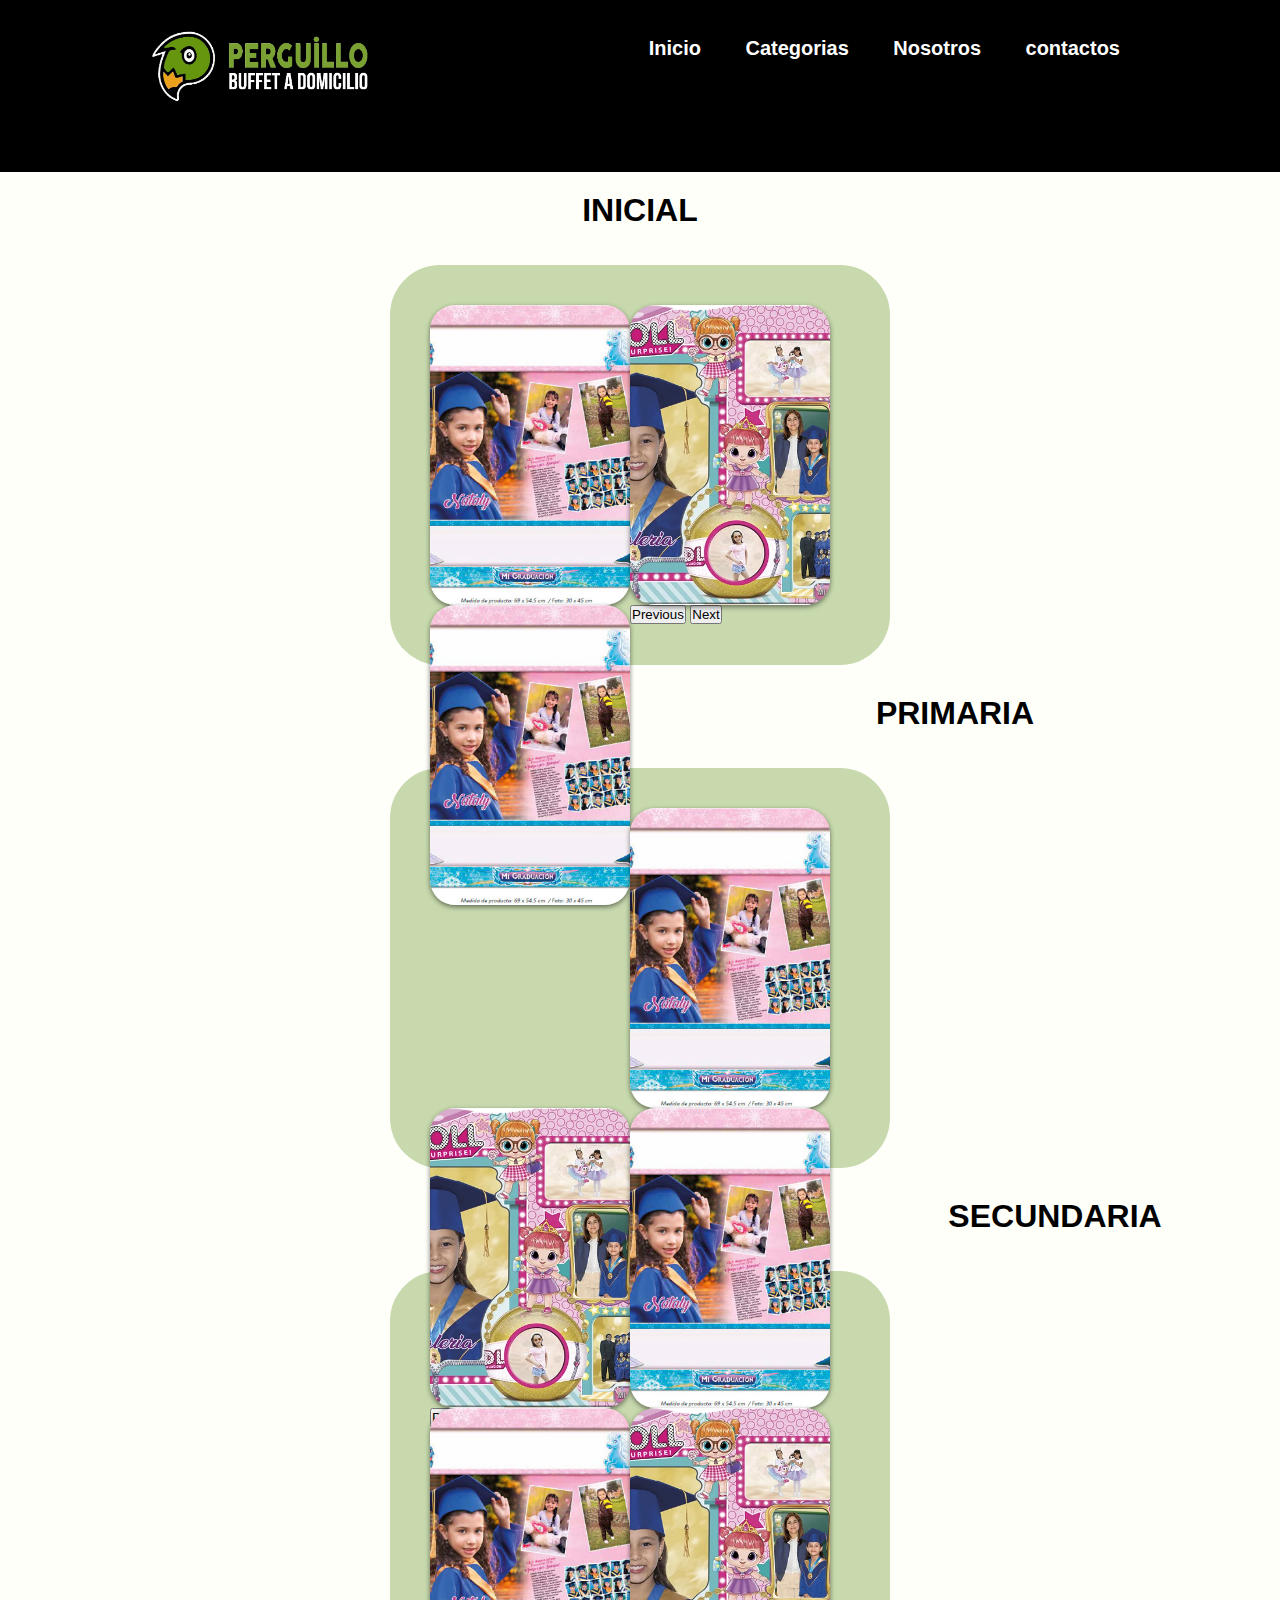
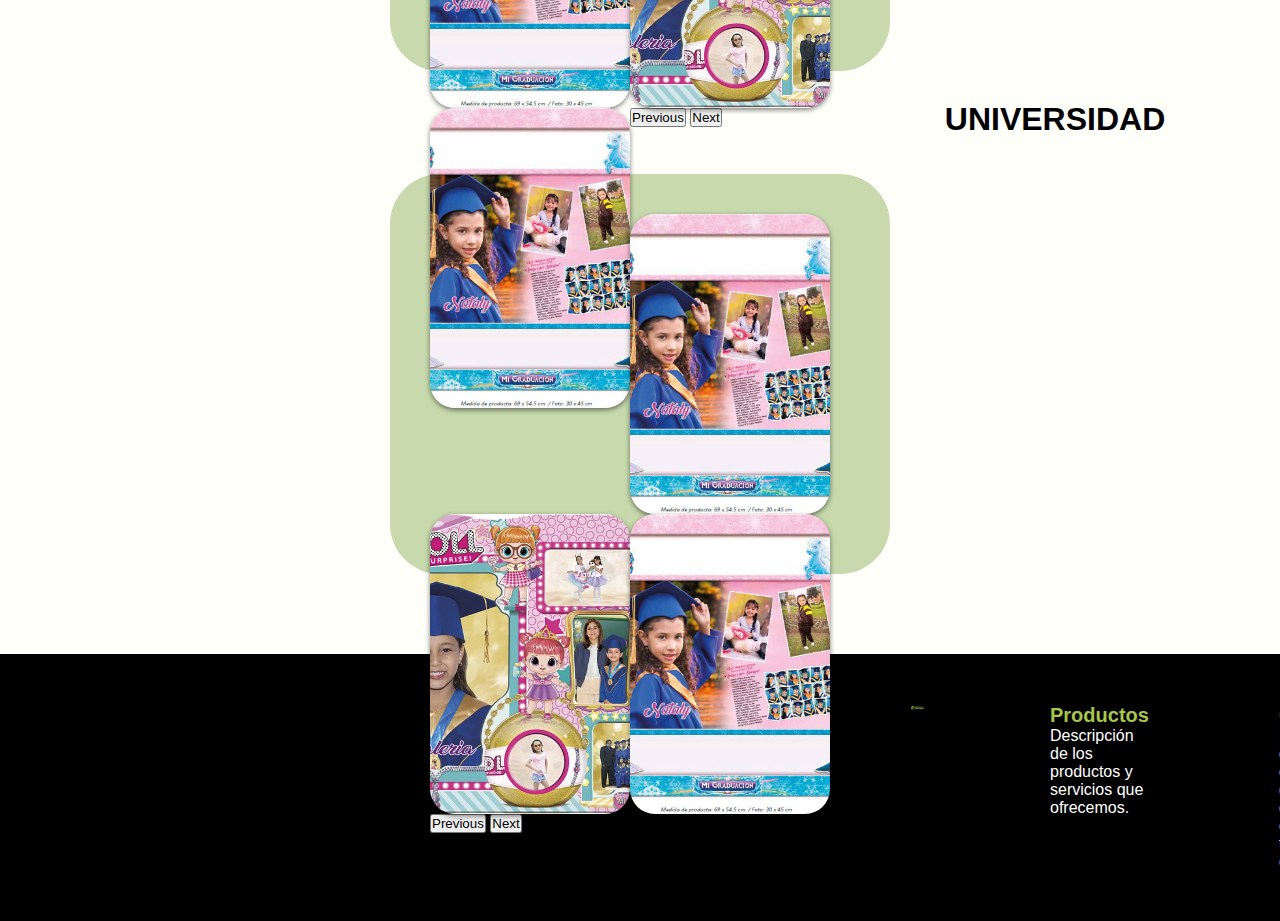
==== commit c4b912cd: "PRUEBA PELIGROSA" ====
--- a/categorias.html
+++ b/categorias.html
@@ -21,10 +21,10 @@
              
             <img class="logo" src="src/img/Perguillo horizontal.jpg" alt="">
                  <nav>
-                    <a href="index.html">Inicio</a>
-                    <a href="nosotros.html">Nosotros</a>
-                    <a href="categorias.html">Categorias</a>
-                    <a href="contactos.html">contactos</a>
+                  <a href="index.html">Inicio</a>
+                  <a href="categorias.html">Categorias</a>
+                  <a href="nosotros.html">Nosotros</a>                    
+                  <a href="contactos.html">contactos</a>
 
                 </nav>
         </div>
@@ -65,7 +65,35 @@
             <center><h1>PRIMARIA</h1></center>
             <BR></BR>
             <div class="cuadrado-verde">
-                <div id="carouselExample" class="carousel slide">
+                <div id="carouselExample1" class="carousel slide">
+                    <div class="carousel-inner">
+                      <div class="carousel-item active">
+                        <img src="src/img/anuario inicial.webp" class="d-block w-100" alt="Inicial4">
+                      </div>
+                      <div class="carousel-item">
+                        <img src="src/img/Anuario Inicial2.webp" class="d-block w-100" alt="Inicial5">
+                      </div>
+                      <div class="carousel-item">
+                        <img src="src/img/anuario inicial.webp" class="d-block w-100" alt="Inicial6">
+                      </div>
+                    </div>
+                    
+                    <button class="carousel-control-prev" type="button" data-bs-target="#carouselExample1" data-bs-slide="prev">
+                      <span class="carousel-control-prev-icon" aria-hidden="true"></span>
+                      <span class="visually-hidden">Previous</span>
+                    </button>
+                    <button class="carousel-control-next" type="button" data-bs-target="#carouselExample1" data-bs-slide="next">
+                      <span class="carousel-control-next-icon" aria-hidden="true"></span>
+                      <span class="visually-hidden">Next</span>
+                    </button>
+                    </div>
+        </div>
+
+        <div>
+            <center><h1>SECUNDARIA</h1></center>
+            <BR></BR>
+            <div class="cuadrado-verde">
+                <div id="carouselExample2" class="carousel slide">
                     <div class="carousel-inner">
                       <div class="carousel-item active">
                         <img src="src/img/anuario inicial.webp" class="d-block w-100" alt="Inicial1">
@@ -78,11 +106,11 @@
                       </div>
                     </div>
                     
-                    <button class="carousel-control-prev" type="button" data-bs-target="#carouselExample" data-bs-slide="prev">
+                    <button class="carousel-control-prev" type="button" data-bs-target="#carouselExample2" data-bs-slide="prev">
                       <span class="carousel-control-prev-icon" aria-hidden="true"></span>
                       <span class="visually-hidden">Previous</span>
                     </button>
-                    <button class="carousel-control-next" type="button" data-bs-target="#carouselExample" data-bs-slide="next">
+                    <button class="carousel-control-next" type="button" data-bs-target="#carouselExample2" data-bs-slide="next">
                       <span class="carousel-control-next-icon" aria-hidden="true"></span>
                       <span class="visually-hidden">Next</span>
                     </button>
@@ -90,10 +118,10 @@
         </div>
 
         <div>
-            <center><h1>SECUNDARIA</h1></center>
+            <center><h1>UNIVERSIDAD</h1></center>
             <BR></BR>
             <div class="cuadrado-verde">
-                <div id="carouselExample" class="carousel slide">
+                <div id="carouselExample3" class="carousel slide">
                     <div class="carousel-inner">
                       <div class="carousel-item active">
                         <img src="src/img/anuario inicial.webp" class="d-block w-100" alt="Inicial1">
@@ -106,39 +134,11 @@
                       </div>
                     </div>
                     
-                    <button class="carousel-control-prev" type="button" data-bs-target="#carouselExample" data-bs-slide="prev">
+                    <button class="carousel-control-prev" type="button" data-bs-target="#carouselExample3" data-bs-slide="prev">
                       <span class="carousel-control-prev-icon" aria-hidden="true"></span>
                       <span class="visually-hidden">Previous</span>
                     </button>
-                    <button class="carousel-control-next" type="button" data-bs-target="#carouselExample" data-bs-slide="next">
-                      <span class="carousel-control-next-icon" aria-hidden="true"></span>
-                      <span class="visually-hidden">Next</span>
-                    </button>
-                    </div>
-        </div>
-
-        <div>
-            <center><h1>UNIVERSIDAD</h1></center>
-            <BR></BR>
-            <div class="cuadrado-verde">
-                <div id="carouselExample" class="carousel slide">
-                    <div class="carousel-inner">
-                      <div class="carousel-item active">
-                        <img src="src/img/anuario inicial.webp" class="d-block w-100" alt="Inicial1">
-                      </div>
-                      <div class="carousel-item">
-                        <img src="src/img/Anuario Inicial2.webp" class="d-block w-100" alt="Inicial2">
-                      </div>
-                      <div class="carousel-item">
-                        <img src="src/img/anuario inicial.webp" class="d-block w-100" alt="Inicial3">
-                      </div>
-                    </div>
-                    
-                    <button class="carousel-control-prev" type="button" data-bs-target="#carouselExample" data-bs-slide="prev">
-                      <span class="carousel-control-prev-icon" aria-hidden="true"></span>
-                      <span class="visually-hidden">Previous</span>
-                    </button>
-                    <button class="carousel-control-next" type="button" data-bs-target="#carouselExample" data-bs-slide="next">
+                    <button class="carousel-control-next" type="button" data-bs-target="#carouselExample3" data-bs-slide="next">
                       <span class="carousel-control-next-icon" aria-hidden="true"></span>
                       <span class="visually-hidden">Next</span>
                     </button>
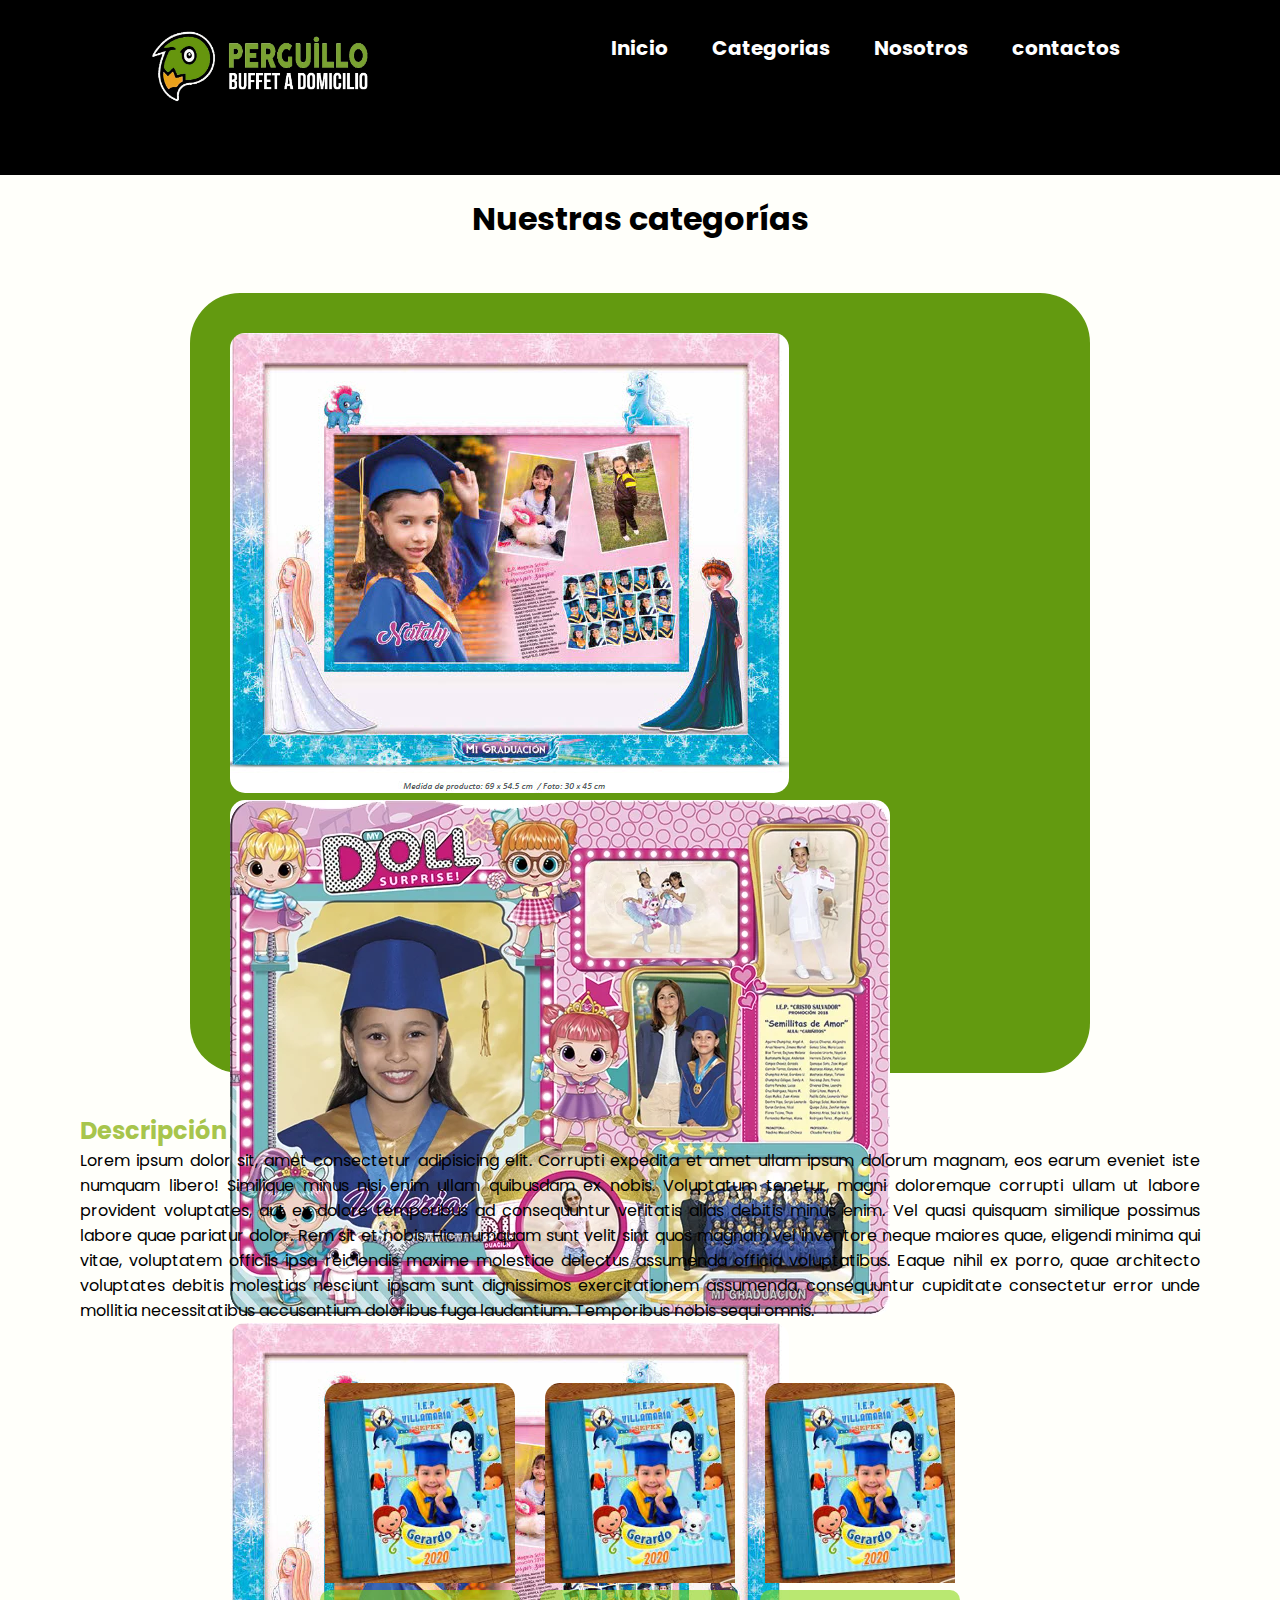
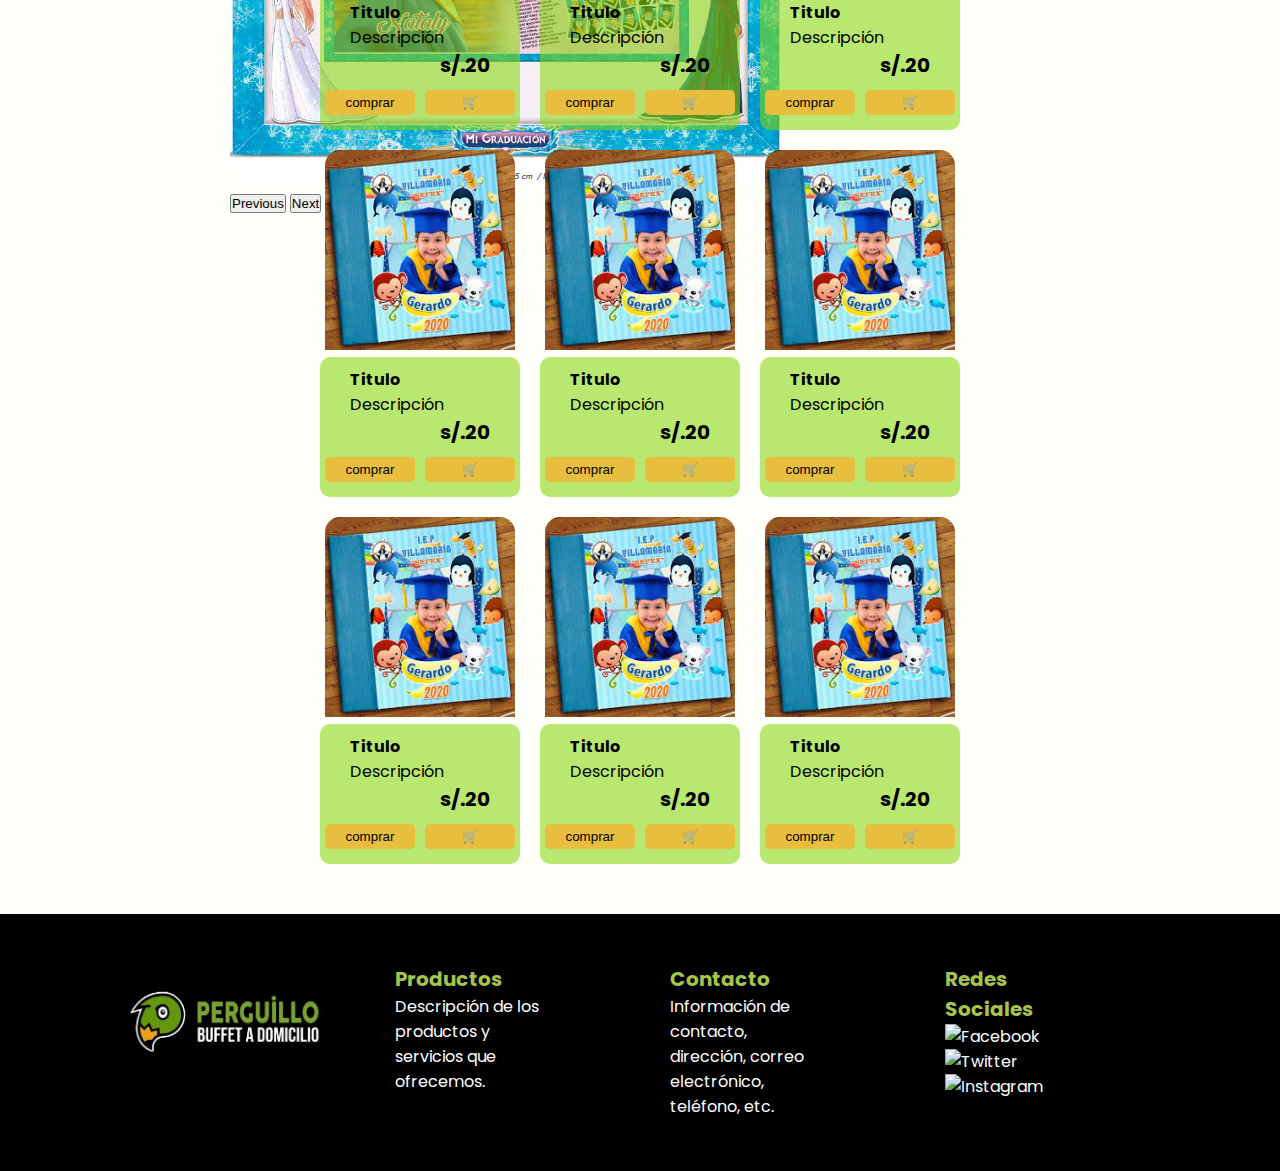
==== commit 44feaff9: "meti productos en las categorias" ====
--- a/categorias.html
+++ b/categorias.html
@@ -5,7 +5,6 @@
     <meta name="viewport" content="width=device-width, initial-scale=1.0">
     <link href="https://cdn.jsdelivr.net/npm/bootstrap@5.3.2/dist/css/bootstrap.min.css" rel="stylesheet" integrity="sha384-T3c6CoIi6uLrA9TneNEoa7RxnatzjcDSCmG1MXxSR1GAsXEV/Dwwykc2MPK8M2HN" crossorigin="anonymous">
     <link rel="stylesheet" href="src/styles/stylesCategoria.css">
-    <link rel="stylesheet" href="src/styles/contacto.css">
     <link rel="stylesheet" href="src/styles/styles.css">
     <link rel="preconnect" href="https://fonts.googleapis.com">
     <link href="https://fonts.googleapis.com/css2?family=Poppins:ital@0;1&display=swap" rel="stylesheet">
@@ -21,138 +20,236 @@
              
             <img class="logo" src="src/img/Perguillo horizontal.jpg" alt="">
                  <nav>
-                  <a href="index.html">Inicio</a>
-                  <a href="categorias.html">Categorias</a>
-                  <a href="nosotros.html">Nosotros</a>                    
-                  <a href="contactos.html">contactos</a>
+                    <a href="index.html">Inicio</a>
+                    <a href="categorias.html">Categorias</a>
+                    <a href="nosotros.html">Nosotros</a>                    
+                    <a href="contactos.html">contactos</a>
 
                 </nav>
         </div>
     </header>
 
     <!-- categorias -->
-    <section class="categorias">
-        
-        <div> 
-            <center><h1>INICIAL</h1></center>
-            <BR></BR>
-            <div class="cuadrado-verde">
+  <section class="categorias">
+        
+      <div>
+        <center><h1>Nuestras categorías</h1></center>
+        <br></br>
+        <div class="cuadrado-verde">
             <div id="carouselExample" class="carousel slide">
                 <div class="carousel-inner">
-                  <div class="carousel-item active">
-                    <img src="src/img/anuario inicial.webp" class="d-block w-100" alt="Inicial1">
-                  </div>
-                  <div class="carousel-item">
-                    <img src="src/img/Anuario Inicial2.webp" class="d-block w-100" alt="Inicial2">
-                  </div>
-                  <div class="carousel-item">
-                    <img src="src/img/anuario inicial.webp" class="d-block w-100" alt="Inicial3">
-                  </div>
+                    <div class="carousel-item active">
+                        <img src="src/img/anuario inicial.webp" class="d-block w-100" alt="Inicial1">
+                    </div>
+                    <div class="carousel-item">
+                        <img src="src/img/Anuario Inicial2.webp" class="d-block w-100" alt="Inicial2">
+                    </div>
+                    <div class="carousel-item">
+                        <img src="src/img/anuario inicial.webp" class="d-block w-100" alt="Inicial3">
+                    </div>
                 </div>
-                
                 <button class="carousel-control-prev" type="button" data-bs-target="#carouselExample" data-bs-slide="prev">
-                  <span class="carousel-control-prev-icon" aria-hidden="true"></span>
-                  <span class="visually-hidden">Previous</span>
+                    <span class="carousel-control-prev-icon" aria-hidden="true"></span>
+                    <span class="visually-hidden">Previous</span>
                 </button>
                 <button class="carousel-control-next" type="button" data-bs-target="#carouselExample" data-bs-slide="next">
-                  <span class="carousel-control-next-icon" aria-hidden="true"></span>
-                  <span class="visually-hidden">Next</span>
+                    <span class="carousel-control-next-icon" aria-hidden="true"></span>
+                    <span class="visually-hidden">Next</span>
                 </button>
-                </div>
-        </div>
-
-        <div>
-            <center><h1>PRIMARIA</h1></center>
-            <BR></BR>
-            <div class="cuadrado-verde">
-                <div id="carouselExample1" class="carousel slide">
-                    <div class="carousel-inner">
-                      <div class="carousel-item active">
-                        <img src="src/img/anuario inicial.webp" class="d-block w-100" alt="Inicial4">
-                      </div>
-                      <div class="carousel-item">
-                        <img src="src/img/Anuario Inicial2.webp" class="d-block w-100" alt="Inicial5">
-                      </div>
-                      <div class="carousel-item">
-                        <img src="src/img/anuario inicial.webp" class="d-block w-100" alt="Inicial6">
-                      </div>
-                    </div>
-                    
-                    <button class="carousel-control-prev" type="button" data-bs-target="#carouselExample1" data-bs-slide="prev">
-                      <span class="carousel-control-prev-icon" aria-hidden="true"></span>
-                      <span class="visually-hidden">Previous</span>
-                    </button>
-                    <button class="carousel-control-next" type="button" data-bs-target="#carouselExample1" data-bs-slide="next">
-                      <span class="carousel-control-next-icon" aria-hidden="true"></span>
-                      <span class="visually-hidden">Next</span>
-                    </button>
-                    </div>
-        </div>
-
-        <div>
-            <center><h1>SECUNDARIA</h1></center>
-            <BR></BR>
-            <div class="cuadrado-verde">
-                <div id="carouselExample2" class="carousel slide">
-                    <div class="carousel-inner">
-                      <div class="carousel-item active">
-                        <img src="src/img/anuario inicial.webp" class="d-block w-100" alt="Inicial1">
-                      </div>
-                      <div class="carousel-item">
-                        <img src="src/img/Anuario Inicial2.webp" class="d-block w-100" alt="Inicial2">
-                      </div>
-                      <div class="carousel-item">
-                        <img src="src/img/anuario inicial.webp" class="d-block w-100" alt="Inicial3">
-                      </div>
-                    </div>
-                    
-                    <button class="carousel-control-prev" type="button" data-bs-target="#carouselExample2" data-bs-slide="prev">
-                      <span class="carousel-control-prev-icon" aria-hidden="true"></span>
-                      <span class="visually-hidden">Previous</span>
-                    </button>
-                    <button class="carousel-control-next" type="button" data-bs-target="#carouselExample2" data-bs-slide="next">
-                      <span class="carousel-control-next-icon" aria-hidden="true"></span>
-                      <span class="visually-hidden">Next</span>
-                    </button>
-                    </div>
-        </div>
-
-        <div>
-            <center><h1>UNIVERSIDAD</h1></center>
-            <BR></BR>
-            <div class="cuadrado-verde">
-                <div id="carouselExample3" class="carousel slide">
-                    <div class="carousel-inner">
-                      <div class="carousel-item active">
-                        <img src="src/img/anuario inicial.webp" class="d-block w-100" alt="Inicial1">
-                      </div>
-                      <div class="carousel-item">
-                        <img src="src/img/Anuario Inicial2.webp" class="d-block w-100" alt="Inicial2">
-                      </div>
-                      <div class="carousel-item">
-                        <img src="src/img/anuario inicial.webp" class="d-block w-100" alt="Inicial3">
-                      </div>
-                    </div>
-                    
-                    <button class="carousel-control-prev" type="button" data-bs-target="#carouselExample3" data-bs-slide="prev">
-                      <span class="carousel-control-prev-icon" aria-hidden="true"></span>
-                      <span class="visually-hidden">Previous</span>
-                    </button>
-                    <button class="carousel-control-next" type="button" data-bs-target="#carouselExample3" data-bs-slide="next">
-                      <span class="carousel-control-next-icon" aria-hidden="true"></span>
-                      <span class="visually-hidden">Next</span>
-                    </button>
-                    </div>
-        </div>
-
-
-
-
-    </div>
-    </section>
-
-<script src="https://cdn.jsdelivr.net/npm/@popperjs/core@2.11.8/dist/umd/popper.min.js" integrity="sha384-I7E8VVD/ismYTF4hNIPjVp/Zjvgyol6VFvRkX/vR+Vc4jQkC+hVqc2pM8ODewa9r" crossorigin="anonymous"></script>
-<script src="https://cdn.jsdelivr.net/npm/bootstrap@5.3.2/dist/js/bootstrap.min.js" integrity="sha384-BBtl+eGJRgqQAUMxJ7pMwbEyER4l1g+O15P+16Ep7Q9Q+zqX6gSbd85u4mG4QzX+" crossorigin="anonymous"></script>
+            </div>
+        </div>
+    </div>
+  </section>
+
+  <!-- Aqui comienza la descripcipon de la categoria -->
+
+  <section class="descripcion-categ" >
+
+    <h2 class="titulo"> Descripción </h2>
+    <div class="contenido">
+
+      Lorem ipsum dolor sit, amet consectetur adipisicing elit. Corrupti expedita et amet ullam ipsum dolorum magnam, eos earum eveniet iste numquam libero! Similique minus nisi enim ullam quibusdam ex nobis.
+      Voluptatum tenetur, magni doloremque corrupti ullam ut labore provident voluptates, aut ex dolore temporibus ad consequuntur veritatis alias debitis minus enim. Vel quasi quisquam similique possimus labore quae pariatur dolor.
+      Rem sit et nobis. Hic numquam sunt velit sint quos magnam vel inventore neque maiores quae, eligendi minima qui vitae, voluptatem officiis ipsa reiciendis maxime molestiae delectus assumenda officia voluptatibus.
+      Eaque nihil ex porro, quae architecto voluptates debitis molestias nesciunt ipsam sunt dignissimos exercitationem assumenda, consequuntur cupiditate consectetur error unde mollitia necessitatibus accusantium doloribus fuga laudantium. Temporibus nobis sequi omnis.
+
+    </div>
+
+  </section>
+<!-- aqui comienzan los productos dentro de la categoria -->
+  <section class="produc-categ">
+    
+    <div class="fila">
+        
+        <div class="contenedor-img">
+
+            <img src="src\img\anuario-prod.jpeg" alt="">
+            <div class="produc-conten">
+
+                <h4>Titulo</h4>
+                <div class="descripcion">Descripción</div>
+                <div class="precio">s/.20</div>                
+            </div>
+
+            <div class="boton">
+                <button>comprar</button>
+                <button>🛒</button>
+            </div>
+
+        </div>
+        
+        <div class="contenedor-img">
+
+            <img src="src\img\anuario-prod.jpeg" alt="">
+            <div class="produc-conten">
+
+                <h4>Titulo</h4>
+                <div class="descripcion">Descripción</div>
+                <div class="precio">s/.20</div>                
+            </div>
+
+            <div class="boton">
+                <button>comprar</button>
+                <button>🛒</button>
+            </div>
+
+        </div>
+        <div class="contenedor-img">
+
+            <img src="src\img\anuario-prod.jpeg" alt="">
+            <div class="produc-conten">
+
+                <h4>Titulo</h4>
+                <div class="descripcion">Descripción</div>
+                <div class="precio">s/.20</div>                
+            </div>
+
+            <div class="boton">
+                <button>comprar</button>
+                <button>🛒</button>
+            </div>
+
+        </div>
+       
+            
+    </div>
+    <div class="fila">
+        
+        <div class="contenedor-img">
+
+            <img src="src\img\anuario-prod.jpeg" alt="">
+            <div class="produc-conten">
+
+                <h4>Titulo</h4>
+                <div class="descripcion">Descripción</div>
+                <div class="precio">s/.20</div>                
+            </div>
+
+            <div class="boton">
+                <button>comprar</button>
+                <button>🛒</button>
+            </div>
+
+        </div>
+        
+        <div class="contenedor-img">
+
+            <img src="src\img\anuario-prod.jpeg" alt="">
+            <div class="produc-conten">
+
+                <h4>Titulo</h4>
+                <div class="descripcion">Descripción</div>
+                <div class="precio">s/.20</div>                
+            </div>
+
+            <div class="boton">
+                <button>comprar</button>
+                <button>🛒</button>
+            </div>
+
+        </div>
+        <div class="contenedor-img">
+
+            <img src="src\img\anuario-prod.jpeg" alt="">
+            <div class="produc-conten">
+
+                <h4>Titulo</h4>
+                <div class="descripcion">Descripción</div>
+                <div class="precio">s/.20</div>                
+            </div>
+
+            <div class="boton">
+                <button>comprar</button>
+                <button>🛒</button>
+            </div>
+
+        </div>
+       
+            
+    </div>
+    <div class="fila">
+        
+        <div class="contenedor-img">
+
+            <img src="src\img\anuario-prod.jpeg" alt="">
+            <div class="produc-conten">
+
+                <h4>Titulo</h4>
+                <div class="descripcion">Descripción</div>
+                <div class="precio">s/.20</div>                
+            </div>
+
+            <div class="boton">
+                <button>comprar</button>
+                <button>🛒</button>
+            </div>
+
+        </div>
+        
+        <div class="contenedor-img">
+
+            <img src="src\img\anuario-prod.jpeg" alt="">
+            <div class="produc-conten">
+
+                <h4>Titulo</h4>
+                <div class="descripcion">Descripción</div>
+                <div class="precio">s/.20</div>                
+            </div>
+
+            <div class="boton">
+                <button>comprar</button>
+                <button>🛒</button>
+            </div>
+
+        </div>
+        <div class="contenedor-img">
+
+            <img src="src\img\anuario-prod.jpeg" alt="">
+            <div class="produc-conten">
+
+                <h4>Titulo</h4>
+                <div class="descripcion">Descripción</div>
+                <div class="precio">s/.20</div>                
+            </div>
+
+            <div class="boton">
+                <button>comprar</button>
+                <button>🛒</button>
+            </div>
+
+        </div>
+       
+            
+    </div>
+
+   
+  </section>
+
+
+<!-- Fin de la pagina -->
+  <div class="espaciador"></div>
+
+
 
   <footer>
     <div class="wrapper">
@@ -182,7 +279,10 @@
             </div>
         </div>
     </div>
-  </footer>
-
+</footer>
+    
+
+<script src="https://cdn.jsdelivr.net/npm/@popperjs/core@2.11.8/dist/umd/popper.min.js" integrity="sha384-I7E8VVD/ismYTF4hNIPjVp/Zjvgyol6VFvRkX/vR+Vc4jQkC+hVqc2pM8ODewa9r" crossorigin="anonymous"></script>
+<script src="https://cdn.jsdelivr.net/npm/bootstrap@5.3.2/dist/js/bootstrap.min.js" integrity="sha384-BBtl+eGJRgqQAUMxJ7pMwbEyER4l1g+O15P+16Ep7Q9Q+zqX6gSbd85u4mG4QzX+" crossorigin="anonymous"></script>
 </body>
 </html>--- a/src/styles/stylesCategoria.css
+++ b/src/styles/stylesCategoria.css
@@ -67,7 +67,7 @@
 
 /* Carrusel */
 .cuadrado-verde {
-    background-color: rgb(99, 154, 16); /* Color verde de fondo */
+    background-color: #639a10; /* Color verde de fondo */
     padding: 40px; /* Espacio alrededor del carrusel */
     text-align: justify; /* Centrar el contenido */
     width: 820px; /* Tamaño deseado del cuadrado */
@@ -86,4 +86,84 @@
 .carousel-item img {
     max-width: 100%; /* Asegurar que la imagen no sea más ancha que el contenedor del carrusel */
     max-height: 100%; /* Asegurar que la imagen no sea más alta que el contenedor del carrusel */
-}+    border-radius: 15px;
+}
+
+/* Romero- parte editada(Descripcion- y productos */
+/* texto */
+.descripcion-categ{    
+    margin: 40px 80px;
+}
+
+.descripcion-categ .contenido{
+    text-align: justify;
+}
+/* imgenes de productos */
+.produc-categ{
+    align-items: center;
+    align-content: center;
+    text-align: center;
+}
+
+.produc-categ .fila {
+    display: flex;
+    margin: 20px auto;
+    justify-content: center;
+    gap:20px;
+}
+
+.produc-categ .contenedor-img{
+   height: auto;
+   width: 200px;
+}
+
+.contenedor-img .boton{
+    display: flex;
+    gap: 10px;
+    justify-content: center;
+    background-color:#84d60a92 ;
+    border-radius: 0px 0px 10px 10px;
+    padding-bottom: 15px;
+}
+.contenedor-img button{
+    color: rgb(0, 0, 0);
+    background-color: #E8BE3F;
+    width: 90px;
+    height: 25px;
+    border: none;
+    cursor: pointer;
+    border-radius: 5px;
+    
+}
+
+.contenedor-img button:hover{
+    color: rgb(255, 255, 255);
+    background-color: #b59535;
+}
+
+.produc-categ img{
+    height: 200px;
+    width: 190px;
+    border-radius: 15px 15px 0 0
+}
+.produc-conten{
+    text-align: left;
+    padding:10px 30px 10px 30px;
+    background-color:#84d60a92 ;
+    border-radius: 10px 10px 0px 0px;
+}
+
+.produc-conten h4{
+    font-weight: bold;
+}
+
+.produc-conten .descripcion{
+    font-size: 16px;
+}
+
+.produc-conten .precio{
+    text-align: right;
+    font-size: 20px;
+    font-weight: bold;
+}
+
--- a/src/styles/styles.css
+++ b/src/styles/styles.css
@@ -1,5 +1,8 @@
 *{margin:0; padding:0;}
-
+/* espaciador */
+.espaciador{
+    height:30px;
+}
 /* body */
 body{
     background: #fffffa;
@@ -137,48 +140,6 @@
 .contenido1 p{
     margin-bottom: 1em;
 }
-/* AGREGADO NUEVO DEL SLIDER */
-
-.carousel-inner img{
-    position: relative;    
-    width: 210px;
-    /* padding: 0 18px; */
-    float: left;
-    box-sizing: border-box;
-    display: flex;
-    height: 100%;
-
-}
-.cuadrado-verde {
-    background-color: #C7D9AD; /* Color verde de fondo */
-    padding: 40px; /* Espacio alrededor del carrusel */
-    text-align: justify; /* Centrar el contenido */
-    width: 500px; /* Tamaño deseado del cuadrado */
-    height: 400px;
-    margin: 0 auto; /* Centrar el cuadrado en el centro de la página */
-    margin-bottom: 30px;
-    border-radius: 50px;
-}
-.carousel-inner {
-    max-height: 100%; /* Altura máxima del carrusel */
-    
-    
-}
-
-.carousel-item img {
-    max-width: 100%; /* Asegurar que la imagen no sea más ancha que el contenedor del carrusel */
-    max-height: 100%; /* Asegurar que la imagen no sea más alta que el contenedor del carrusel */
-    object-fit: cover;
-    height: 300px;
-    width: 200px;
-    border-radius: 25px;
-    box-shadow: 0 2px 5px 0 rgba(0, 0, 0, 0.5);
-    transition: .3ms ease-in-out;
-}
-
-
-
-
 
 /* slider */
 .populares{
@@ -195,7 +156,6 @@
     border-radius: 25px;
 
 }
-
 .carrusel-track{
     display: flex;
     margin: 0 auto;
@@ -233,7 +193,6 @@
     .carrusel img{
         width: 250px;        
     }
-
 
 }
 .carrusel-list button{
@@ -286,8 +245,7 @@
     font-size: 30px;
 }
 .mision {
-    list-style-image: url('data:image/svg+xml,<svg class="SVGBGI" xmlns="http://www.w3.org/2000/svg" viewBox="0 0 24 24"><path class="accent" d="M4 4v10h16l-2-5 2-5H4z"></path><path class="outline" d="M18.77 9.35a.5.5 0 0 1 0-.71l1.38-1.38a2.5 2.5 0 0 0-1.77-4.27H5.5A2.5 2.5 0 0 0 3 5.49v15.5c0 .55.45 1 1 1s1-.45 1-1v-6.05c.16.03.33.05.5.05h12.88a2.5 2.5 0 0 0 1.77-4.27l-1.38-1.38ZM18.38 13H5.5a.5.5 0 0 1-.5-.5v-7c0-.28.22-.5.5-.5h12.88a.5.5 0 0 1 .35.85l-1.38 1.38a2.5 2.5 0 0 0 0 3.54l1.38 1.38a.5.5 0 0 1-.35.85Z"></path><path class="solid" d="M18.35 9.35a.5.5 0 0 1 0-.71l3.09-3.09a1.5 1.5 0 0 0-1.06-2.56H5.5A2.5 2.5 0 0 0 3 5.49v15.5c0 .55.45 1 1 1s1-.45 1-1v-6.05c.16.03.33.05.5.05h14.88a1.5 1.5 0 0 0 1.06-2.56l-3.09-3.09Z"></path></svg>');
-    align-items: center;
+    list-style-image: url('data:image/svg+xml,<svg fill="%23000000" version="1.1" id="Capa_1" xmlns="http://www.w3.org/2000/svg" xmlns:xlink="http://www.w3.org/1999/xlink" viewBox="0 0 442.04 442.04" xml:space="preserve"><g><g><path d="M221.02,341.304c-49.708,0-103.206-19.44-154.71-56.22C27.808,257.59,4.044,230.351,3.051,229.203c-4.068-4.697-4.068-11.669,0-16.367c0.993-1.146,24.756-28.387,63.259-55.881c51.505-36.777,105.003-56.219,154.71-56.219c49.708,0,103.207,19.441,154.71,56.219c38.502,27.494,62.266,54.734,63.259,55.881c4.068,4.697,4.068,11.669,0,16.367c-0.993,1.146-24.756,28.387-63.259,55.881C324.227,321.863,270.729,341.304,221.02,341.304z M29.638,221.021c9.61,9.799,27.747,27.03,51.694,44.071c32.83,23.361,83.714,51.212,139.688,51.212s106.859-27.851,139.688-51.212c23.944-17.038,42.082-34.271,51.694-44.071c-9.609-9.799-27.747-27.03-51.694-44.071c-32.829-23.362-83.714-51.212-139.688-51.212s-106.858,27.85-139.688,51.212C57.388,193.988,39.25,211.219,29.638,221.021z"/></g><g><path d="M221.02,298.521c-42.734,0-77.5-34.767-77.5-77.5c0-42.733,34.766-77.5,77.5-77.5c18.794,0,36.924,6.814,51.048,19.188c5.193,4.549,5.715,12.446,1.166,17.639c-4.549,5.193-12.447,5.714-17.639,1.166c-9.564-8.379-21.844-12.993-34.576-12.993c-28.949,0-52.5,23.552-52.5,52.5s23.551,52.5,52.5,52.5c28.95,0,52.5-23.552,52.5-52.5c0-6.903,5.597-12.5,12.5-12.5s12.5,5.597,12.5,12.5C298.521,263.754,263.754,298.521,221.02,298.521z"/></g><g><path d="M221.02,246.021c-13.785,0-25-11.215-25-25s11.215-25,25-25c13.786,0,25,11.215,25,25S234.806,246.021,221.02,246.021z"/></g></g></svg>');
     font-weight: 800;
     font-size: 30px;
 }
@@ -297,6 +255,7 @@
     font-weight: 800;
     font-size: 30px;
 }
+
 .contenido li p{
     font-size: 20px;
     font-weight: 200;
@@ -316,7 +275,7 @@
     background-color: black;
     color: white;
     padding: 30px 0;
-    margin-top: 80px;
+    /* margin-top: 80px; */
 }
 
 .footer-columns {
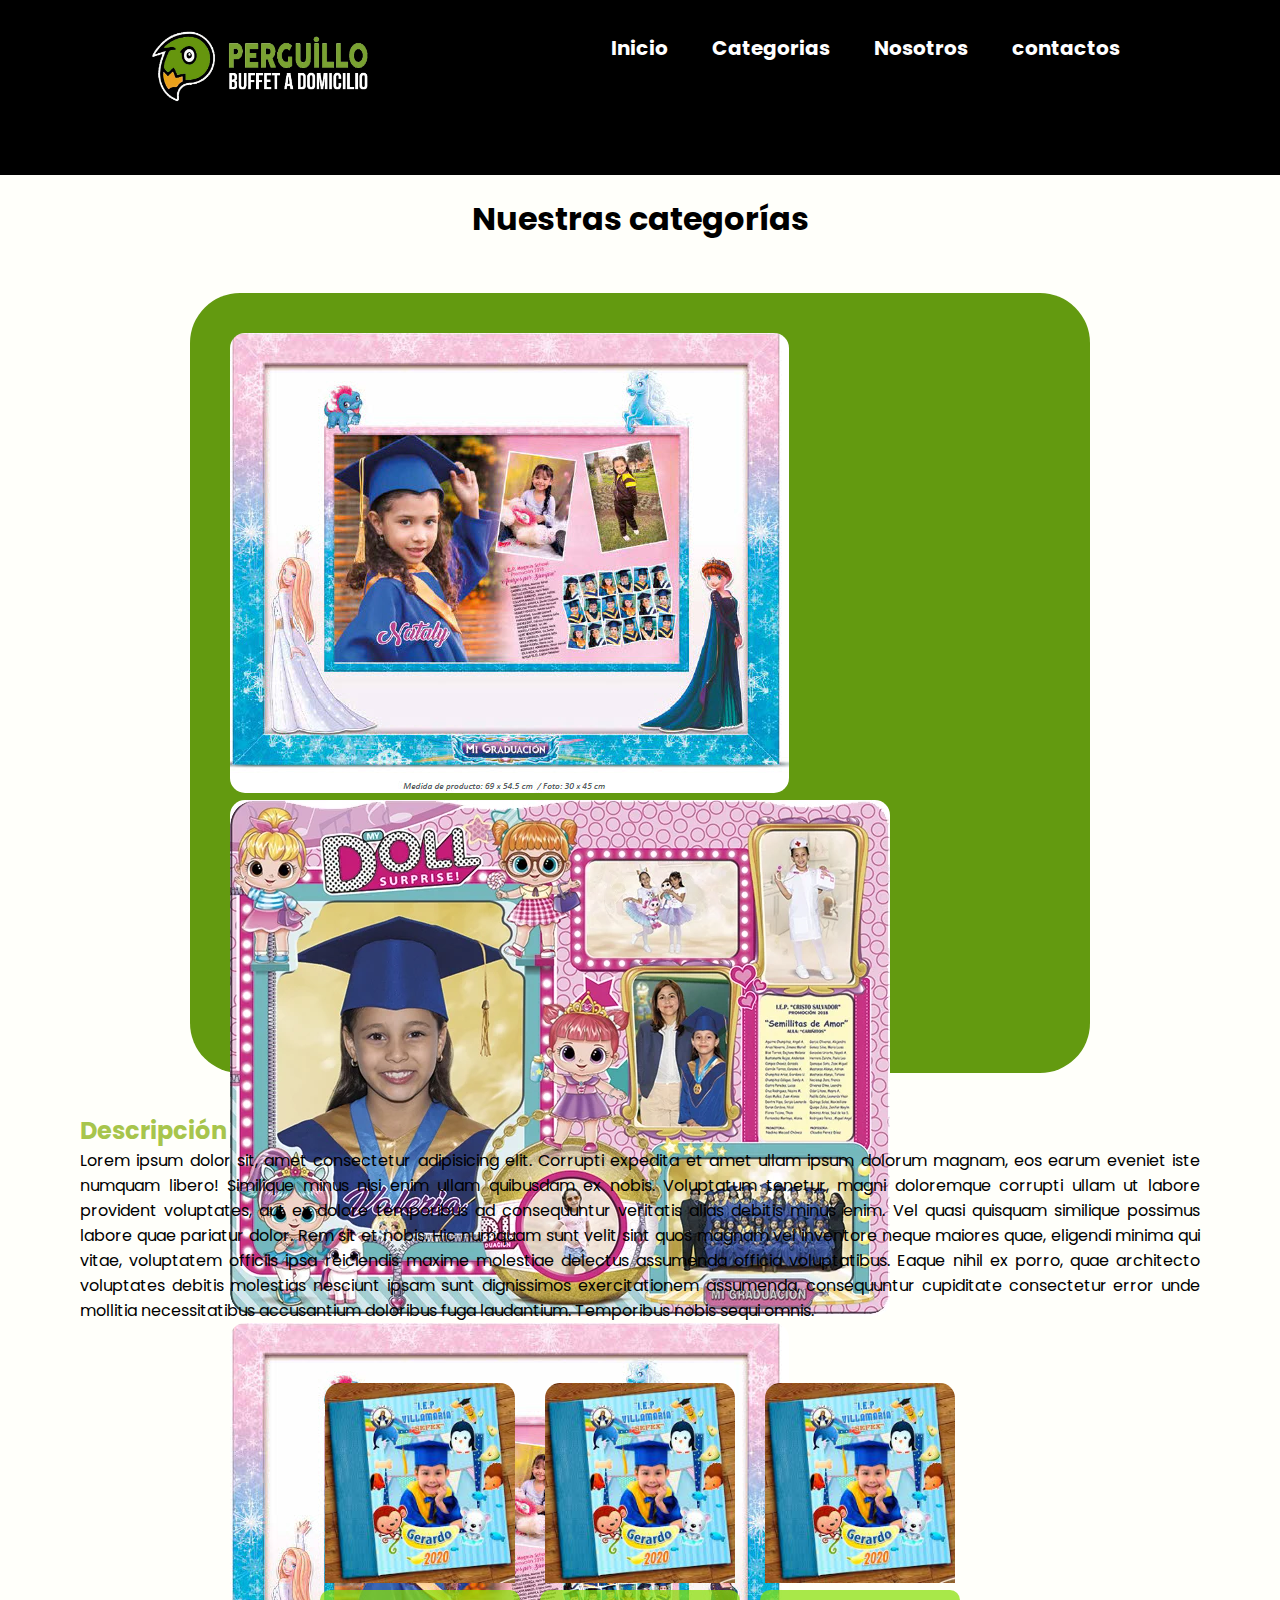
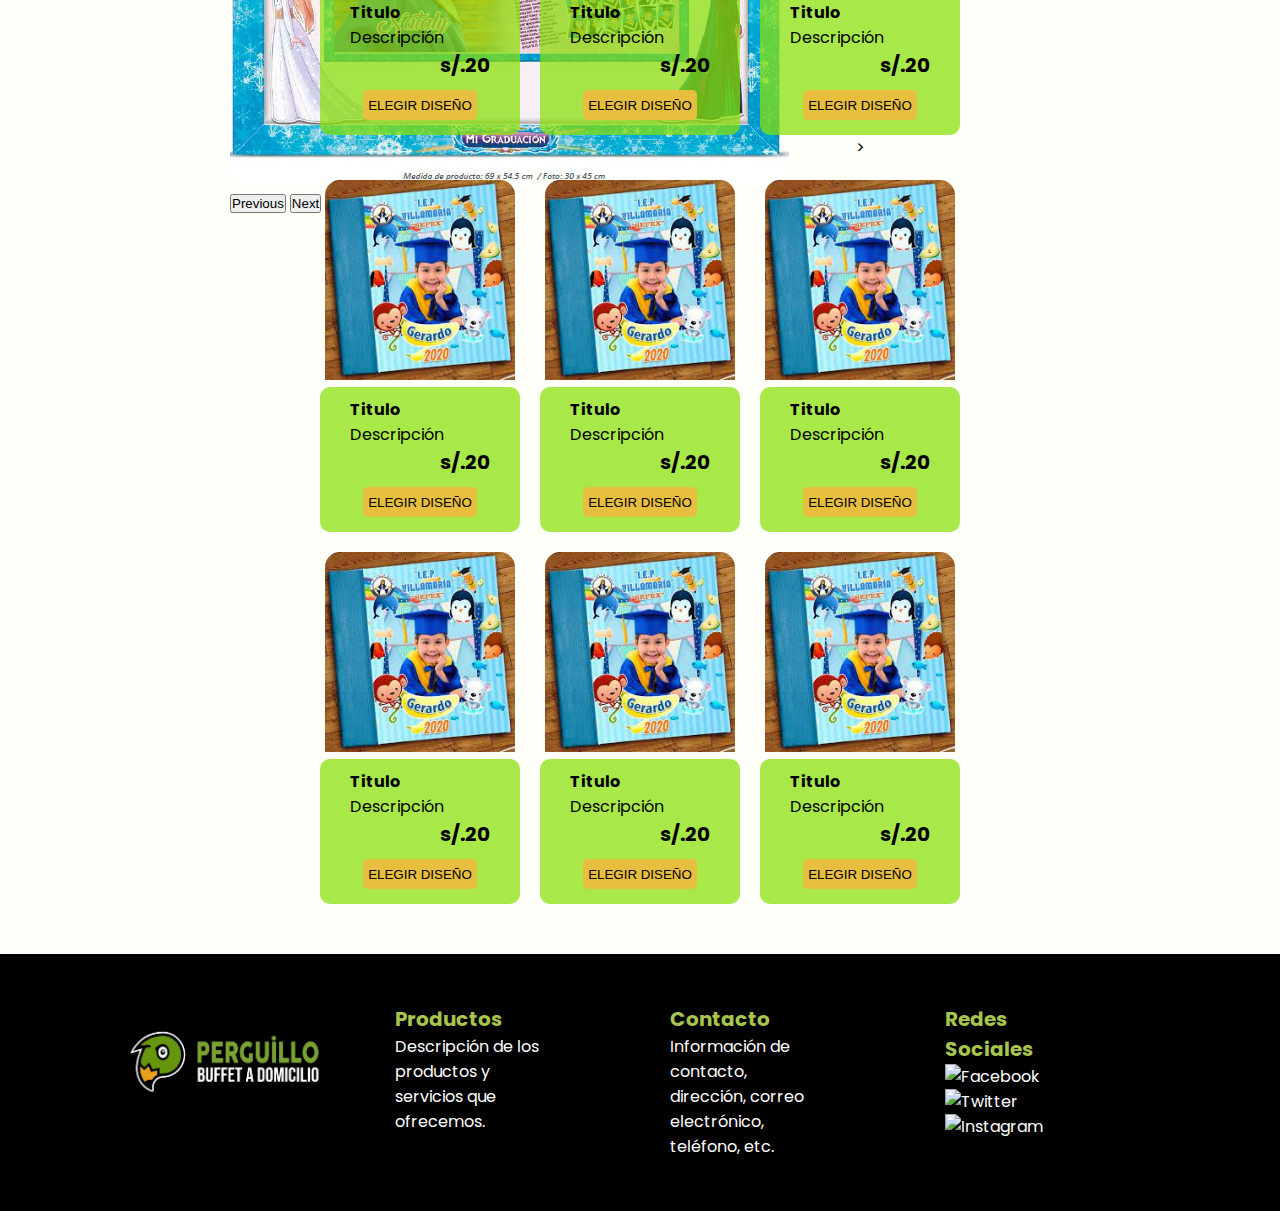
==== commit 9e99e9ec: "aea" ====
--- a/categorias.html
+++ b/categorias.html
@@ -92,42 +92,39 @@
             </div>
 
             <div class="boton">
-                <button>comprar</button>
-                <button>🛒</button>
-            </div>
-
-        </div>
-        
-        <div class="contenedor-img">
-
-            <img src="src\img\anuario-prod.jpeg" alt="">
-            <div class="produc-conten">
-
-                <h4>Titulo</h4>
-                <div class="descripcion">Descripción</div>
-                <div class="precio">s/.20</div>                
-            </div>
-
-            <div class="boton">
-                <button>comprar</button>
-                <button>🛒</button>
-            </div>
-
-        </div>
-        <div class="contenedor-img">
-
-            <img src="src\img\anuario-prod.jpeg" alt="">
-            <div class="produc-conten">
-
-                <h4>Titulo</h4>
-                <div class="descripcion">Descripción</div>
-                <div class="precio">s/.20</div>                
-            </div>
-
-            <div class="boton">
-                <button>comprar</button>
-                <button>🛒</button>
-            </div>
+                <button>ELEGIR DISEÑO</button>                
+            </div>
+
+        </div>
+        
+        <div class="contenedor-img">
+
+            <img src="src\img\anuario-prod.jpeg" alt="">
+            <div class="produc-conten">
+
+                <h4>Titulo</h4>
+                <div class="descripcion">Descripción</div>
+                <div class="precio">s/.20</div>                
+            </div>
+
+            <div class="boton">
+                <button>ELEGIR DISEÑO</button>                
+            </div>
+
+        </div>
+        <div class="contenedor-img">
+
+            <img src="src\img\anuario-prod.jpeg" alt="">
+            <div class="produc-conten">
+
+                <h4>Titulo</h4>
+                <div class="descripcion">Descripción</div>
+                <div class="precio">s/.20</div>                
+            </div>
+
+            <div class="boton">
+                <button>ELEGIR DISEÑO</button>                
+            </div>>
 
         </div>
        
@@ -146,41 +143,38 @@
             </div>
 
             <div class="boton">
-                <button>comprar</button>
-                <button>🛒</button>
-            </div>
-
-        </div>
-        
-        <div class="contenedor-img">
-
-            <img src="src\img\anuario-prod.jpeg" alt="">
-            <div class="produc-conten">
-
-                <h4>Titulo</h4>
-                <div class="descripcion">Descripción</div>
-                <div class="precio">s/.20</div>                
-            </div>
-
-            <div class="boton">
-                <button>comprar</button>
-                <button>🛒</button>
-            </div>
-
-        </div>
-        <div class="contenedor-img">
-
-            <img src="src\img\anuario-prod.jpeg" alt="">
-            <div class="produc-conten">
-
-                <h4>Titulo</h4>
-                <div class="descripcion">Descripción</div>
-                <div class="precio">s/.20</div>                
-            </div>
-
-            <div class="boton">
-                <button>comprar</button>
-                <button>🛒</button>
+                <button>ELEGIR DISEÑO</button>                
+            </div>
+
+        </div>
+        
+        <div class="contenedor-img">
+
+            <img src="src\img\anuario-prod.jpeg" alt="">
+            <div class="produc-conten">
+
+                <h4>Titulo</h4>
+                <div class="descripcion">Descripción</div>
+                <div class="precio">s/.20</div>                
+            </div>
+
+            <div class="boton">
+                <button>ELEGIR DISEÑO</button>                
+            </div>
+
+        </div>
+        <div class="contenedor-img">
+
+            <img src="src\img\anuario-prod.jpeg" alt="">
+            <div class="produc-conten">
+
+                <h4>Titulo</h4>
+                <div class="descripcion">Descripción</div>
+                <div class="precio">s/.20</div>                
+            </div>
+
+            <div class="boton">
+                <button>ELEGIR DISEÑO</button>                
             </div>
 
         </div>
@@ -200,41 +194,38 @@
             </div>
 
             <div class="boton">
-                <button>comprar</button>
-                <button>🛒</button>
-            </div>
-
-        </div>
-        
-        <div class="contenedor-img">
-
-            <img src="src\img\anuario-prod.jpeg" alt="">
-            <div class="produc-conten">
-
-                <h4>Titulo</h4>
-                <div class="descripcion">Descripción</div>
-                <div class="precio">s/.20</div>                
-            </div>
-
-            <div class="boton">
-                <button>comprar</button>
-                <button>🛒</button>
-            </div>
-
-        </div>
-        <div class="contenedor-img">
-
-            <img src="src\img\anuario-prod.jpeg" alt="">
-            <div class="produc-conten">
-
-                <h4>Titulo</h4>
-                <div class="descripcion">Descripción</div>
-                <div class="precio">s/.20</div>                
-            </div>
-
-            <div class="boton">
-                <button>comprar</button>
-                <button>🛒</button>
+                <button>ELEGIR DISEÑO</button>                
+            </div>
+
+        </div>
+        
+        <div class="contenedor-img">
+
+            <img src="src\img\anuario-prod.jpeg" alt="">
+            <div class="produc-conten">
+
+                <h4>Titulo</h4>
+                <div class="descripcion">Descripción</div>
+                <div class="precio">s/.20</div>                
+            </div>
+
+            <div class="boton">
+                <button>ELEGIR DISEÑO</button>                
+            </div>
+
+        </div>
+        <div class="contenedor-img">
+
+            <img src="src\img\anuario-prod.jpeg" alt="">
+            <div class="produc-conten">
+
+                <h4>Titulo</h4>
+                <div class="descripcion">Descripción</div>
+                <div class="precio">s/.20</div>                
+            </div>
+
+            <div class="boton">
+                <button>ELEGIR DISEÑO</button>                
             </div>
 
         </div>
--- a/src/styles/stylesCategoria.css
+++ b/src/styles/stylesCategoria.css
@@ -118,18 +118,18 @@
 }
 
 .contenedor-img .boton{
-    display: flex;
-    gap: 10px;
+    
+    
     justify-content: center;
-    background-color:#84d60a92 ;
+    background-color:#89df08bb ;
     border-radius: 0px 0px 10px 10px;
     padding-bottom: 15px;
 }
 .contenedor-img button{
     color: rgb(0, 0, 0);
     background-color: #E8BE3F;
-    width: 90px;
-    height: 25px;
+    padding: 5px;
+    height: 30px;
     border: none;
     cursor: pointer;
     border-radius: 5px;
@@ -149,7 +149,7 @@
 .produc-conten{
     text-align: left;
     padding:10px 30px 10px 30px;
-    background-color:#84d60a92 ;
+    background-color:#89df08bb ;
     border-radius: 10px 10px 0px 0px;
 }
 
--- a/src/styles/styles.css
+++ b/src/styles/styles.css
@@ -152,7 +152,7 @@
     align-items: center;
     height: 400px;
     margin: 0 auto;
-    background-color: #C7D9AD;
+    background-color: rgb(99, 154, 16);
     border-radius: 25px;
 
 }
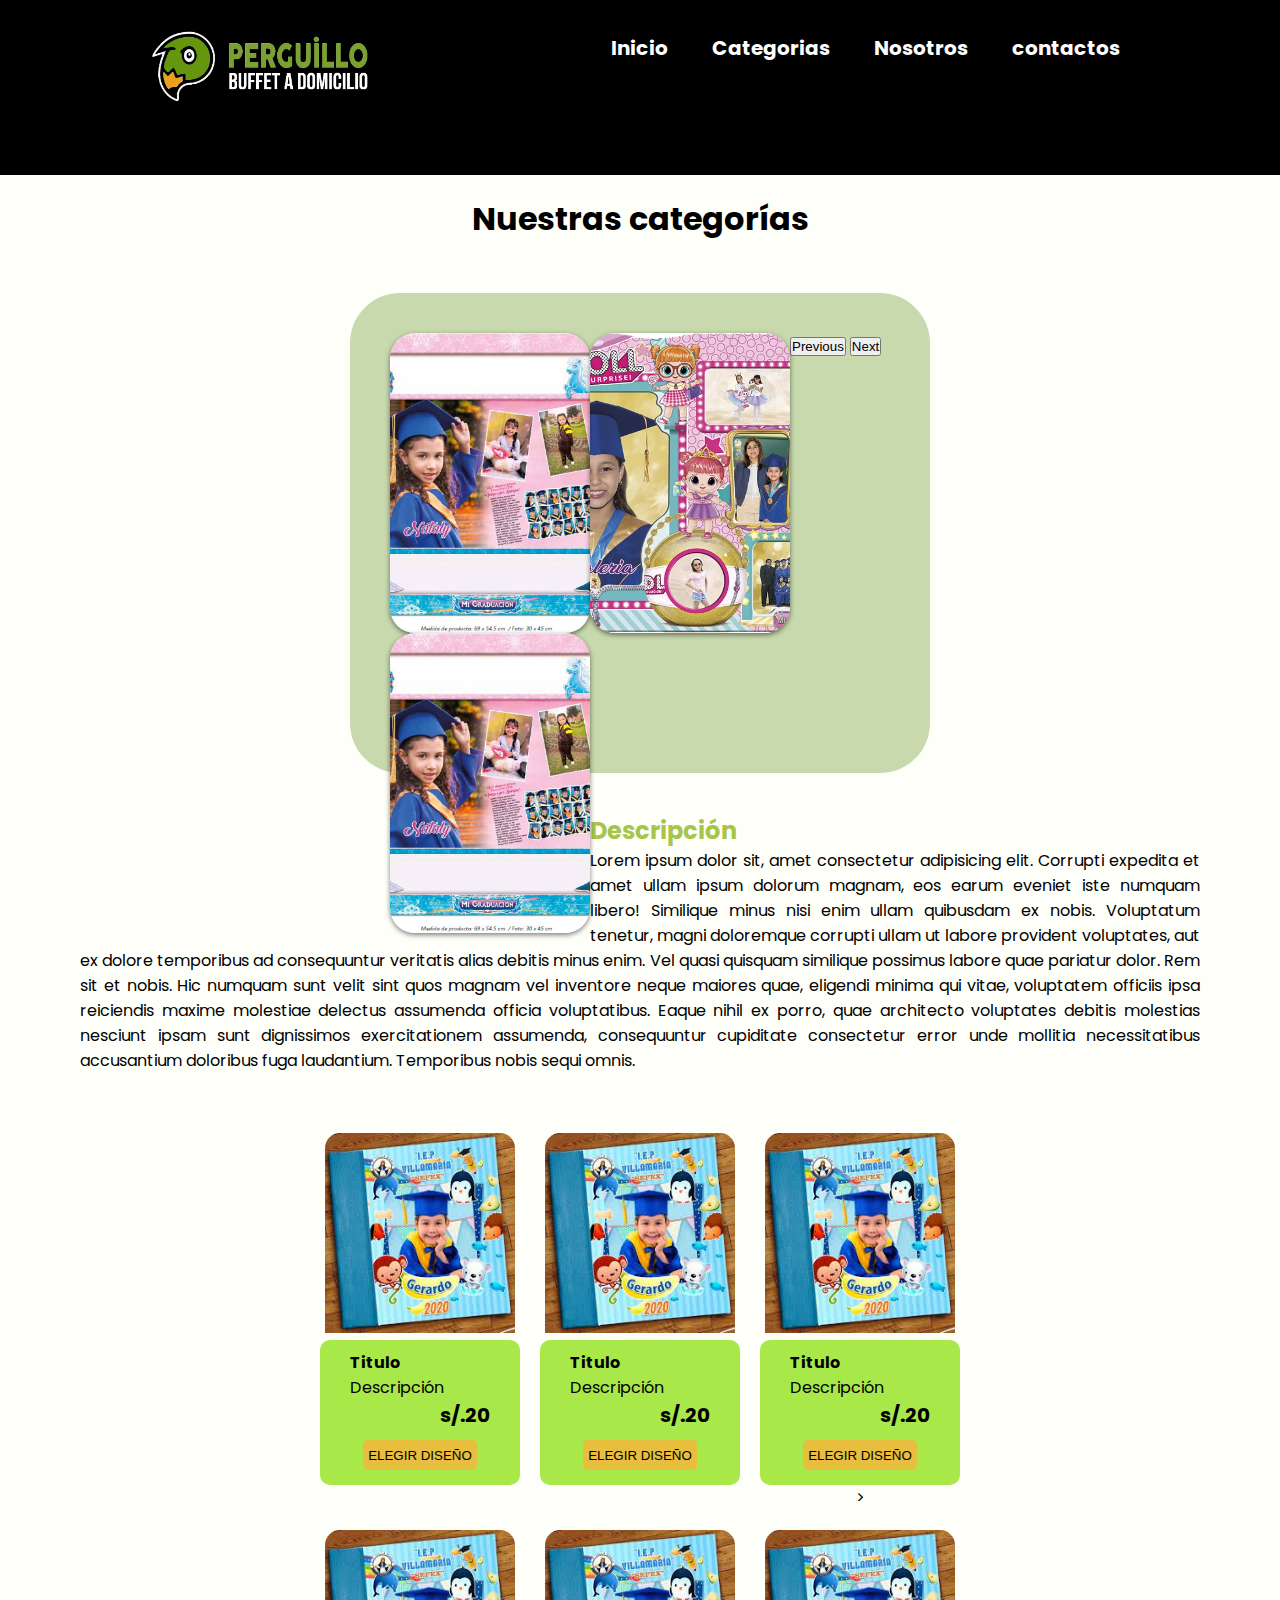
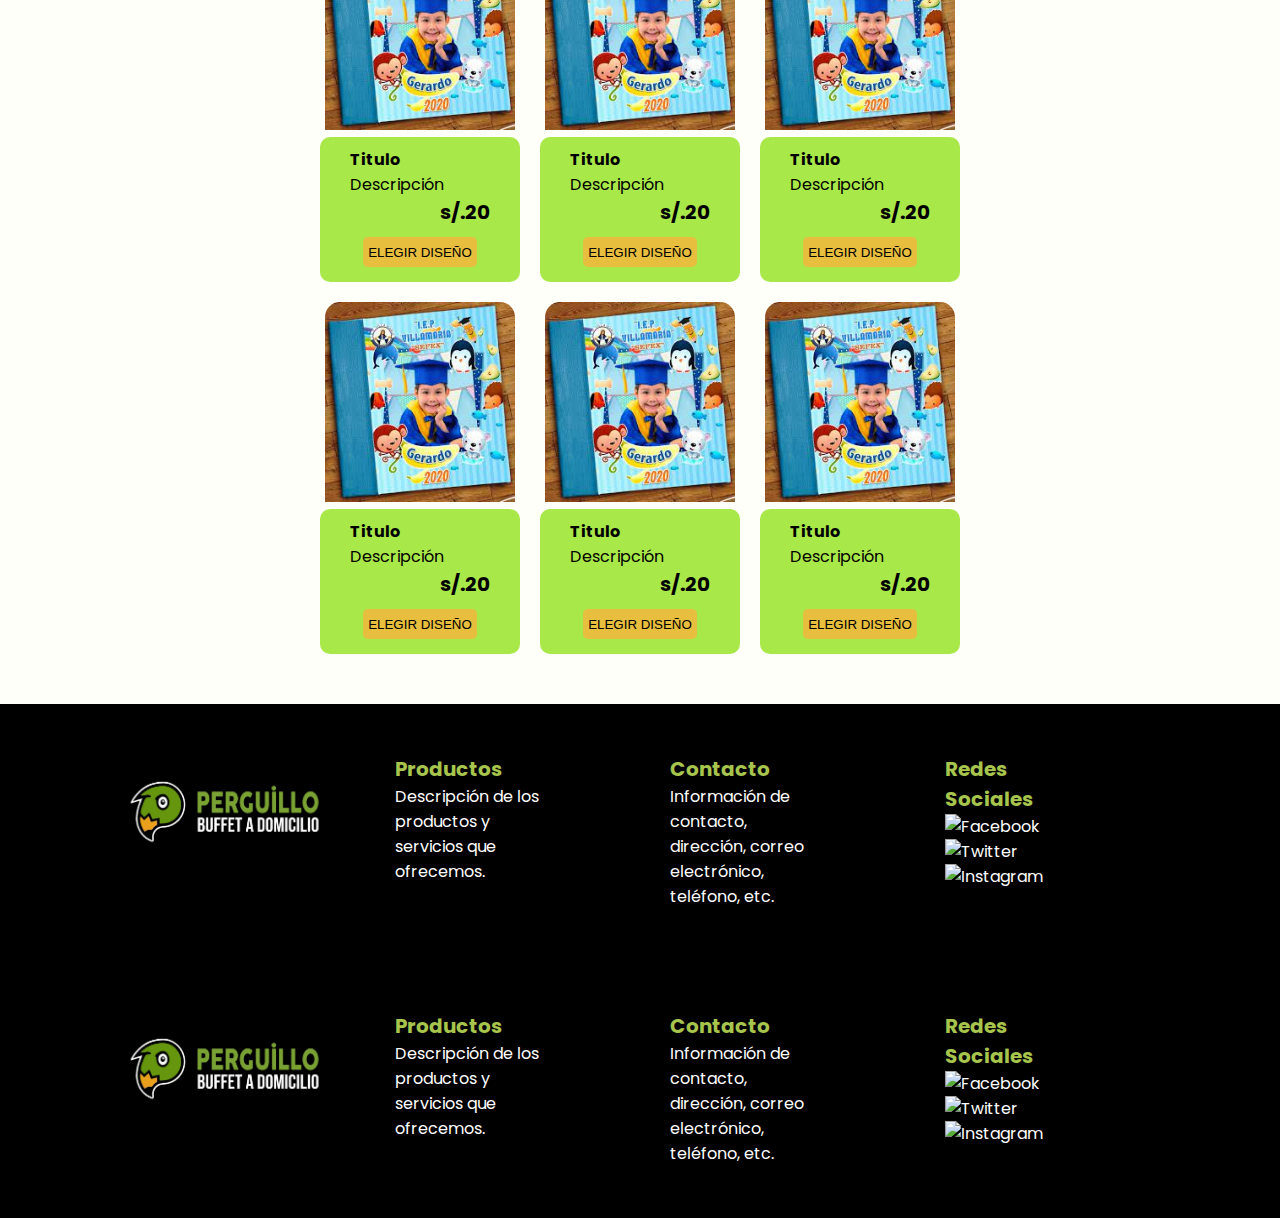
==== commit 31753a83: "Merge branch 'main' into Romero" ====
--- a/categorias.html
+++ b/categorias.html
@@ -5,6 +5,7 @@
     <meta name="viewport" content="width=device-width, initial-scale=1.0">
     <link href="https://cdn.jsdelivr.net/npm/bootstrap@5.3.2/dist/css/bootstrap.min.css" rel="stylesheet" integrity="sha384-T3c6CoIi6uLrA9TneNEoa7RxnatzjcDSCmG1MXxSR1GAsXEV/Dwwykc2MPK8M2HN" crossorigin="anonymous">
     <link rel="stylesheet" href="src/styles/stylesCategoria.css">
+
     <link rel="stylesheet" href="src/styles/styles.css">
     <link rel="preconnect" href="https://fonts.googleapis.com">
     <link href="https://fonts.googleapis.com/css2?family=Poppins:ital@0;1&display=swap" rel="stylesheet">
@@ -20,10 +21,12 @@
              
             <img class="logo" src="src/img/Perguillo horizontal.jpg" alt="">
                  <nav>
+
                     <a href="index.html">Inicio</a>
                     <a href="categorias.html">Categorias</a>
                     <a href="nosotros.html">Nosotros</a>                    
                     <a href="contactos.html">contactos</a>
+
 
                 </nav>
         </div>
@@ -95,22 +98,24 @@
                 <button>ELEGIR DISEÑO</button>                
             </div>
 
-        </div>
-        
-        <div class="contenedor-img">
-
-            <img src="src\img\anuario-prod.jpeg" alt="">
-            <div class="produc-conten">
-
-                <h4>Titulo</h4>
-                <div class="descripcion">Descripción</div>
-                <div class="precio">s/.20</div>                
-            </div>
-
-            <div class="boton">
-                <button>ELEGIR DISEÑO</button>                
-            </div>
-
+
+        </div>
+        
+        <div class="contenedor-img">
+
+            <img src="src\img\anuario-prod.jpeg" alt="">
+            <div class="produc-conten">
+
+                <h4>Titulo</h4>
+                <div class="descripcion">Descripción</div>
+                <div class="precio">s/.20</div>                
+            </div>
+
+            <div class="boton">
+                <button>ELEGIR DISEÑO</button>                
+            </div>
+
+ 
         </div>
         <div class="contenedor-img">
 
@@ -212,6 +217,8 @@
             <div class="boton">
                 <button>ELEGIR DISEÑO</button>                
             </div>
+
+ 
 
         </div>
         <div class="contenedor-img">
@@ -275,5 +282,36 @@
 
 <script src="https://cdn.jsdelivr.net/npm/@popperjs/core@2.11.8/dist/umd/popper.min.js" integrity="sha384-I7E8VVD/ismYTF4hNIPjVp/Zjvgyol6VFvRkX/vR+Vc4jQkC+hVqc2pM8ODewa9r" crossorigin="anonymous"></script>
 <script src="https://cdn.jsdelivr.net/npm/bootstrap@5.3.2/dist/js/bootstrap.min.js" integrity="sha384-BBtl+eGJRgqQAUMxJ7pMwbEyER4l1g+O15P+16Ep7Q9Q+zqX6gSbd85u4mG4QzX+" crossorigin="anonymous"></script>
+
+  <footer>
+    <div class="wrapper">
+        <div class="footer-columns">
+            <div class="column">
+                <!-- Columna 1 - Logo -->
+                <img class="footer-logo" src="src/img/Perguillo horizontal.webp" alt="Logo de Perguillo">
+            </div>
+            <div class="column">
+                <!-- Columna 2 - Nuestros Productos -->
+                <h2>Productos</h2>
+                <p>Descripción de los productos y servicios que ofrecemos.</p>
+            </div>
+            <div class="column">
+                <!-- Columna 3 - Contacto -->
+                <h2>Contacto</h2>
+                <p>Información de contacto, dirección, correo electrónico, teléfono, etc.</p>
+            </div>
+            <div class="column">
+                <!-- Columna 4 - Redes Sociales -->
+                <h2>Redes Sociales</h2>
+                <ul class="social-icons">
+                    <li><a href="#"><img src="facebook.png" alt="Facebook"></a></li>
+                    <li><a href="#"><img src="twitter.png" alt="Twitter"></a></li>
+                    <li><a href="#"><img src="instagram.png" alt="Instagram"></a></li>
+                </ul>
+            </div>
+        </div>
+    </div>
+  </footer>
+
 </body>
 </html>--- a/src/styles/stylesCategoria.css
+++ b/src/styles/stylesCategoria.css
@@ -86,6 +86,7 @@
 .carousel-item img {
     max-width: 100%; /* Asegurar que la imagen no sea más ancha que el contenedor del carrusel */
     max-height: 100%; /* Asegurar que la imagen no sea más alta que el contenedor del carrusel */
+
     border-radius: 15px;
 }
 
@@ -167,3 +168,4 @@
     font-weight: bold;
 }
 
+
--- a/src/styles/styles.css
+++ b/src/styles/styles.css
@@ -140,6 +140,48 @@
 .contenido1 p{
     margin-bottom: 1em;
 }
+/* AGREGADO NUEVO DEL SLIDER */
+
+.carousel-inner img{
+    position: relative;    
+    width: 210px;
+    /* padding: 0 18px; */
+    float: left;
+    box-sizing: border-box;
+    display: flex;
+    height: 100%;
+
+}
+.cuadrado-verde {
+    background-color: #C7D9AD; /* Color verde de fondo */
+    padding: 40px; /* Espacio alrededor del carrusel */
+    text-align: justify; /* Centrar el contenido */
+    width: 500px; /* Tamaño deseado del cuadrado */
+    height: 400px;
+    margin: 0 auto; /* Centrar el cuadrado en el centro de la página */
+    margin-bottom: 30px;
+    border-radius: 50px;
+}
+.carousel-inner {
+    max-height: 100%; /* Altura máxima del carrusel */
+    
+    
+}
+
+.carousel-item img {
+    max-width: 100%; /* Asegurar que la imagen no sea más ancha que el contenedor del carrusel */
+    max-height: 100%; /* Asegurar que la imagen no sea más alta que el contenedor del carrusel */
+    object-fit: cover;
+    height: 300px;
+    width: 200px;
+    border-radius: 25px;
+    box-shadow: 0 2px 5px 0 rgba(0, 0, 0, 0.5);
+    transition: .3ms ease-in-out;
+}
+
+
+
+
 
 /* slider */
 .populares{
@@ -156,6 +198,7 @@
     border-radius: 25px;
 
 }
+
 .carrusel-track{
     display: flex;
     margin: 0 auto;
@@ -193,6 +236,7 @@
     .carrusel img{
         width: 250px;        
     }
+
 
 }
 .carrusel-list button{
